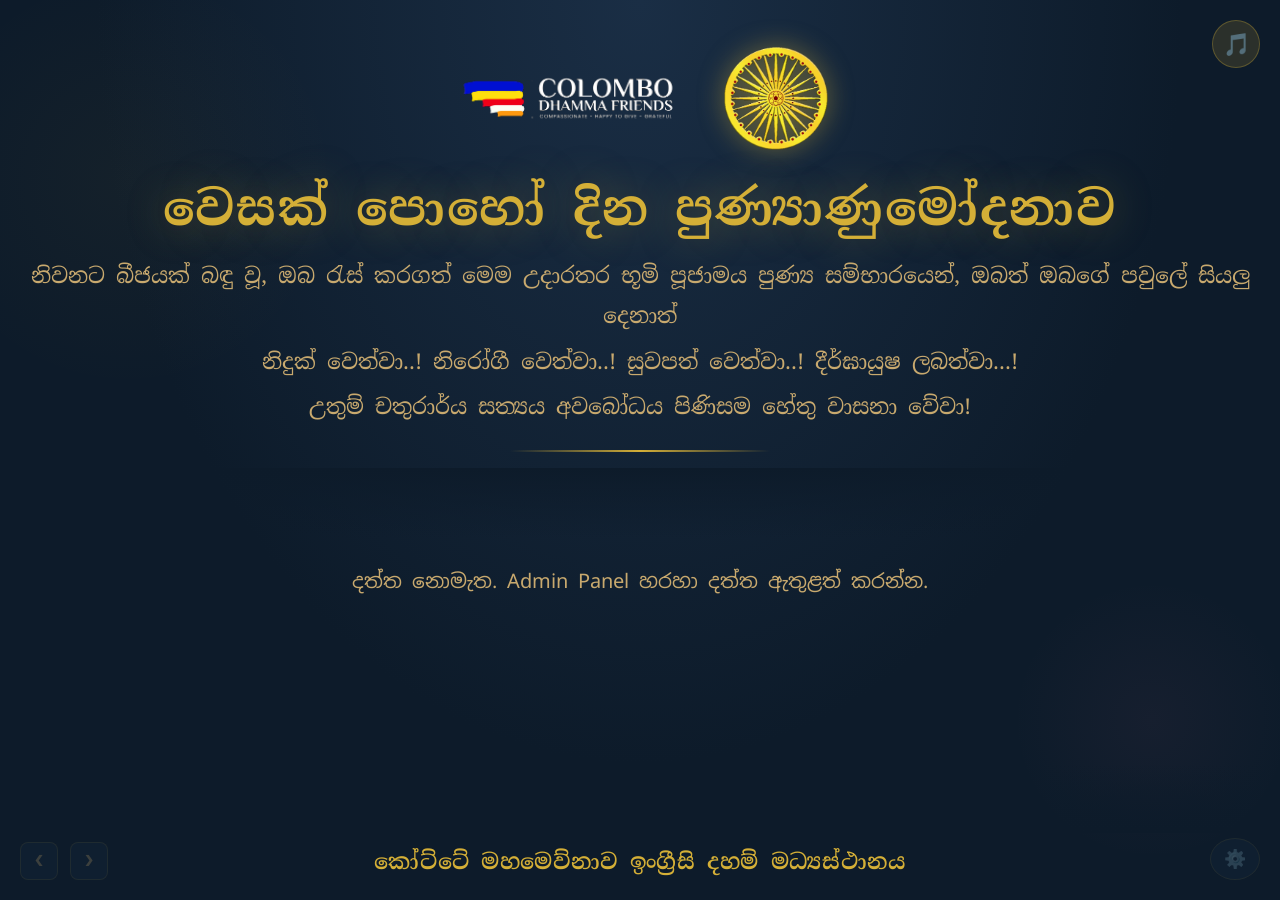
==== index.html @ 20fd8d42 "Section Header Decoration section in the admin panel with two working toggles" ====
<!DOCTYPE html>
<html lang="si">
<head>
<meta charset="UTF-8">
<meta http-equiv="Cache-Control" content="no-cache, no-store, must-revalidate">
<meta http-equiv="Pragma" content="no-cache">
<meta http-equiv="Expires" content="0">
<meta name="viewport" content="width=device-width, initial-scale=1.0">
<title>වෙසක් පොහෝ දින පුණ්‍යාණුමෝදනාව</title>
<link rel="preconnect" href="https://fonts.googleapis.com">
<link href="https://fonts.googleapis.com/css2?family=Noto+Serif+Sinhala:wght@300;400;600;700&family=Noto+Sans+Sinhala:wght@300;400;600&display=swap" rel="stylesheet">
<link rel="stylesheet" href="css/styles.css">
</head>
<body>

<!-- ======= DISPLAY VIEW ======= -->
<div id="display-view">
  <div class="music-indicator" id="musicBtn" onclick="toggleMusic()" title="Toggle music">🎵</div>
  <button class="admin-btn" onclick="showAdmin()" title="Admin Panel">⚙️</button>
  <button class="nav-btn nav-prev" onclick="prevSlide()" title="Previous Slide">❮</button>
  <button class="nav-btn nav-next" onclick="nextSlide()" title="Next Slide">❯</button>

  <div class="display-header">
    <div class="logo-row">
      <img src="[data-uri]"   alt="Colombo Dhamma Friends" class="org-logo">
      <img src="[data-uri]" alt="Dhamma Chakka"          class="chakka-img">
    </div>
    <h1 id="display-title">වෙසක් පොහෝ දින පුණ්‍යාණුමෝදනාව</h1>
    <div id="subtitle-wrap" style="overflow:hidden;transition:max-height .8s ease,opacity .8s ease,margin-bottom .8s ease;max-height:200px;opacity:1;margin-bottom:0;">
      <div class="subtitle" id="sub1">නිවනට බීජයක් බඳු වූ, ඔබ රැස් කරගත් මෙම උදාරතර භූමි පූජාමය පුණ්‍ය සම්භාරයෙන්, ඔබත් ඔබගේ පවුලේ සියලු දෙනාත්</div>
      <div class="subtitle" id="sub2">නිදුක් වෙත්වා..! නිරෝගී වෙත්වා..! සුවපත් වෙත්වා..! දීර්ඝායුෂ ලබත්වා...!</div>
      <div class="subtitle" id="sub3">උතුම් චතුරාර්ය සත්‍යය අවබෝධය පිණිසම හේතු වාසනා වේවා!</div>
    </div>
    <div class="gold-divider"></div>
  </div>

  <div class="scroller-window">
    <div id="scroll-track"></div>
  </div>

  <div class="display-footer" id="display-footer">
    කෝට්ටේ මහමෙව්නාව ඉංග්‍රීසි දහම් මධ්‍යස්ථානය
  </div>
</div>

<!-- ======= ADMIN VIEW ======= -->
<div id="admin-view">
  <div class="admin-header">
    <h1>⚙️ Admin Panel — Merit Scroller</h1>
    <button class="btn-back" onclick="showDisplay()">← Back to Display</button>
  </div>

  <div class="tab-nav">
    <button class="tab-btn active" onclick="switchTab('tab-data',this)">Data &amp; Sections</button>
    <button class="tab-btn" onclick="switchTab('tab-sheets',this)">Google Sheets</button>
    <button class="tab-btn" onclick="switchTab('tab-visibility',this)">Section Visibility</button>
    <button class="tab-btn" onclick="switchTab('tab-settings',this)">Text-to-Speech (TTS)</button>
    <button class="tab-btn" onclick="switchTab('tab-titlesubtitle',this)">Title &amp; Sub Titles</button>
    <button class="tab-btn" onclick="switchTab('tab-slidemanager',this)">Slide Manager</button>
    <button class="tab-btn" onclick="switchTab('tab-music',this)">Music</button>
    <button class="tab-btn" onclick="switchTab('tab-fonts',this)">Fonts</button>
    <button class="tab-btn" onclick="switchTab('tab-importexport',this)">Import &amp; Export</button>
  </div>

  <!-- TAB: DATA -->
  <div id="tab-data" class="tab-pane active">
    <div class="tab-action-buttons">
      <button class="btn-secondary" onclick="adminSave()">💾 Save</button>
      <button class="btn-primary" onclick="adminSaveAndDisplay()">💾 Save &amp; Display</button>
    </div>
    <!-- Add new section -->
    <div class="add-section-form">
      <h4>➕ Add New Section</h4>
      <div class="add-section-row">
        <input type="text" id="newSectionTitle" placeholder="Section title in Sinhala or English…" style="margin-bottom:0;">
        <button class="btn-add-section" onclick="addNewSection()">Add Section</button>
      </div>
    </div>
    <div id="section-editors"></div>
  </div>

  <!-- TAB: SHEETS -->
  <div id="tab-sheets" class="tab-pane">
    <div class="tab-action-buttons">
      <button class="btn-secondary" onclick="adminSave()">💾 Save</button>
      <button class="btn-primary" onclick="adminSaveAndDisplay()">💾 Save &amp; Display</button>
    </div>
    <div class="admin-grid">
      <div class="admin-card">
        <h3>📊 Google Sheets Import</h3>
        <label class="field-label">Published Sheet CSV URL</label>
        <input type="text" id="sheetUrl" value="https://docs.google.com/spreadsheets/d/e/2PACX-1vQFJxIKHL6B_9hcA8D5nE6a_TWhl0DPExbl1ODoLW4NuJjErNNm8MbwGvEHIOpytWzQTX6wGe0HQGFL/pub?gid=737508498&single=true&output=csv">
        <p class="hint">File → Share → Publish to web → CSV format. Sheet columns: Section title, Name, Merit text</p>
        <button class="btn-primary" onclick="importFromSheet()">⬇️ Import from Sheet</button>
        <button class="btn-secondary" onclick="loadSampleData()">Load Sample Data</button>
        <div id="sheet-status"></div>
      </div>
      <div class="admin-card">
        <h3>📋 Column Mapping</h3>
        <label class="field-label">Section Column (0=A, 1=B …)</label>
        <input type="number" id="colSection" value="0" min="0" max="20">
        <label class="field-label">Name Column</label>
        <input type="number" id="colName" value="1" min="0" max="20">
        <label class="field-label">Merit Text Column</label>
        <input type="number" id="colMerit" value="2" min="0" max="20">
        <label class="field-label">Skip Header Rows</label>
        <input type="number" id="skipRows" value="1" min="0" max="5">
      </div>
    </div>
  </div>

  <!-- TAB: SECTION VISIBILITY -->
  <div id="tab-visibility" class="tab-pane">
    <div class="tab-action-buttons">
      <button class="btn-secondary" onclick="adminSave()">💾 Save</button>
      <button class="btn-primary" onclick="adminSaveAndDisplay()">💾 Save &amp; Display</button>
    </div>
    <div style="display:grid;grid-template-columns:1fr 1fr;gap:20px;max-width:900px;">
      <div class="admin-card" style="grid-column:1/-1;">
        <h3>🎨 Section Header Decoration</h3>
        <div class="section-toggle-row" style="border:none;padding:0;">
          <span class="toggle-label">Show CDF Logo</span>
          <label class="toggle-switch">
            <input type="checkbox" id="showLogo" checked onchange="toggleLogo()">
            <span class="toggle-slider"></span>
          </label>
        </div>
        <p style="font-size:11px;color:var(--text-muted);margin-top:8px;font-family:'Noto Sans Sinhala',sans-serif;opacity:.7;">
          Toggle to show or hide the CDF logo in the display header.
        </p>
        <div class="section-toggle-row" style="border:none;padding:0;margin-top:16px;">
          <span class="toggle-label">Show Chakra (Dharma Wheel)</span>
          <label class="toggle-switch">
            <input type="checkbox" id="showSectionDharmaWheel" checked onchange="toggleSectionDharmaWheel()">
            <span class="toggle-slider"></span>
          </label>
        </div>
        <p style="font-size:11px;color:var(--text-muted);margin-top:8px;font-family:'Noto Sans Sinhala',sans-serif;opacity:.7;">
          The dharma wheel symbol appears in the right side of section headers. Turn off to hide.
        </p>
      </div>
      <div class="admin-card" style="grid-column:1/-1;">
        <h3>↔️ Content Area Padding</h3>
        <p style="font-size:12px;color:var(--text-muted);margin-bottom:14px;font-family:'Noto Sans Sinhala',sans-serif;">
          Adjust left and right padding to control the display area width.
        </p>
        <label class="field-label">Horizontal Padding</label>
        <input type="range" id="contentPaddingX" min="0.5" max="2" value="1" step="0.1" oninput="updateContentPadding()">
        <div class="speed-display"><span>50%</span><span id="contentPaddingXVal" style="color:var(--gold);">100%</span><span>200%</span></div>
        <p class="hint" style="margin-top:8px;">Decrease to show more content, increase to add margins.</p>
      </div>
      <div class="admin-card" style="grid-column:1/-1;">
        <h3>🔀 Section Visibility &amp; Icon</h3>
        <p style="font-size:12px;color:var(--text-muted);margin-bottom:12px;font-family:'Noto Sans Sinhala',sans-serif;">
          Toggle sections on/off. The icon column shows/hides the decorative icon on each section header.
        </p>
        <div style="display:grid;grid-template-columns:1fr auto auto;gap:0;margin-bottom:8px;padding:0 4px;">
          <span style="font-size:11px;color:var(--text-muted);font-family:sans-serif;">Section</span>
          <span style="font-size:11px;color:var(--text-muted);font-family:sans-serif;text-align:center;padding:0 12px;">Visible</span>
          <span style="font-size:11px;color:var(--text-muted);font-family:sans-serif;text-align:center;padding:0 8px;">Icon</span>
        </div>
        <div id="section-toggles"></div>
        <p style="font-size:11px;color:var(--text-muted);margin:16px 0 8px;font-family:sans-serif;border-top:1px solid rgba(212,175,55,.1);padding-top:12px;">🖼️ Section Background Images</p>
        <div id="section-bg-images"></div>
      </div>
    </div>
  </div>

  <!-- TAB: SETTINGS -->
  <div id="tab-settings" class="tab-pane">
    <div class="tab-action-buttons">
      <button class="btn-secondary" onclick="adminSave()">💾 Save</button>
      <button class="btn-primary" onclick="adminSaveAndDisplay()">💾 Save &amp; Display</button>
    </div>
    <div class="admin-grid">
      <div class="admin-card" style="grid-column:1/-1;">
        <h3>🗣️ Text-to-Speech (TTS)</h3>
        <p style="font-size:12px;color:var(--text-muted);margin-bottom:14px;font-family:'Noto Sans Sinhala',sans-serif;">
          Uses your browser's built-in speech engine — free, no internet needed. Best on Chrome or Edge. Sinhala voice availability depends on your OS/browser.
        </p>
        <div class="admin-grid" style="gap:14px;">
          <!-- Left column -->
          <div>
            <div class="section-toggle-row" style="border:none;padding:0;margin-bottom:12px;">
              <span class="toggle-label" style="font-size:14px;font-weight:600;color:var(--gold);">Enable TTS</span>
              <label class="toggle-switch"><input type="checkbox" id="ttsEnabled"><span class="toggle-slider"></span></label>
            </div>
            <div class="section-toggle-row" style="border:none;padding:0;margin-bottom:14px;">
              <span class="toggle-label">Also read merit sharing text</span>
              <label class="toggle-switch"><input type="checkbox" id="ttsReadMerit" checked><span class="toggle-slider"></span></label>
            </div>
            <label class="field-label">Gender preference (when no voice selected)</label>
            <select id="ttsGender" style="margin-bottom:14px;">
              <option value="female">Female</option>
              <option value="male">Male</option>
            </select>
            <label class="field-label">Voice</label>
            <select id="ttsVoiceSelect" onchange="updateTtsVoice()" style="margin-bottom:6px;">
              <option value="">-- Loading voices... --</option>
            </select>
            <p class="hint">If no Sinhala voice appears, install a Sinhala TTS voice in your OS or use Chrome with Sinhala language pack.</p>
          </div>
          <!-- Right column -->
          <div>
            <label class="field-label">Speech rate</label>
            <input type="range" id="ttsRateSlider" min="0.3" max="2.0" value="0.85" step="0.05" oninput="updateTtsRate()">
            <div class="speed-display"><span>0.3x (slow)</span><span id="ttsRateVal" style="color:var(--gold);">0.85x</span><span>2.0x (fast)</span></div>
            <label class="field-label">Pitch</label>
            <input type="range" id="ttsPitchSlider" min="0.5" max="2.0" value="1.0" step="0.1" oninput="updateTtsPitch()">
            <div class="speed-display"><span>Low (0.5)</span><span id="ttsPitchVal" style="color:var(--gold);">1.0</span><span>High (2.0)</span></div>
            <label class="field-label">TTS Volume</label>
            <input type="range" id="ttsVolumeSlider" min="0" max="100" value="100" oninput="updateTtsVolume()">
            <div class="speed-display"><span>0%</span><span id="ttsVolumeVal" style="color:var(--gold);">100%</span><span>100%</span></div>
            <label class="field-label">Test / Preview</label>
            <textarea id="ttsPreviewText" rows="2" placeholder="Type Sinhala text here to test the voice…">සාදු! සාදු! සාදු!</textarea>
            <div style="display:flex;gap:8px;">
              <button class="btn-primary" onclick="ttsPreview()" style="flex:1;">▶ Preview Voice</button>
              <button class="btn-secondary" onclick="ttsStop()" style="flex:1;margin-top:0;">⏹ Stop</button>
            </div>
          </div>
        </div>
      </div>
    </div>
  </div>

  <!-- TAB: TITLE & SUB TITLES -->
  <div id="tab-titlesubtitle" class="tab-pane">
    <div class="tab-action-buttons">
      <button class="btn-secondary" onclick="adminSave()">💾 Save</button>
      <button class="btn-primary" onclick="adminSaveAndDisplay()">💾 Save &amp; Display</button>
    </div>
    <div class="admin-grid">
      <div class="admin-card" style="grid-column:1/-1;">
        <h3>🖥️ Display Text</h3>
        <div class="admin-grid" style="gap:14px;">
          <div>
            <label class="field-label">Event Title</label>
            <input type="text" id="eventTitle" value="වෙසක් පොහෝ දින පුණ්‍යාණුමෝදනාව">
            <label class="field-label">Subtitle Line 1</label>
            <textarea id="subLine1" rows="2">නිවනට බීජයක් බඳු වූ, ඔබ රැස් කරගත් මෙම උදාරතර භූමි පූජාමය පුණ්‍ය සම්භාරයෙන්, ඔබත් ඔබගේ පවුලේ සියලු දෙනාත්</textarea>
          </div>
          <div>
            <label class="field-label">Subtitle Line 2</label>
            <textarea id="subLine2" rows="2">නිදුක් වෙත්වා..! නිරෝගී වෙත්වා..! සුවපත් වෙත්වා..! දීර්ඝායුෂ ලබත්වා...!</textarea>
            <label class="field-label">Subtitle Line 3</label>
            <textarea id="subLine3" rows="2">උතුම් චතුරාර්ය සත්‍යය අවබෝධය පිණිසම හේතු වාසනා වේවා!</textarea>
            <label class="field-label">Footer Text</label>
            <input type="text" id="footerText" value="කෝට්ටේ මහමෙව්නාව ඉංග්‍රීසි දහම් මධ්‍යස්ථානය">
          </div>
        </div>
      </div>

      <div class="admin-card">
        <h3>🎨 Font Colors</h3>
        <div class="color-picker-row">
          <label>Title font color</label>
          <input type="color" id="colorTitle" value="#D4AF37" title="Title color">
        </div>
        <div class="color-picker-row">
          <label>Subtitle font color</label>
          <input type="color" id="colorSubtitle" value="#C8A96E" title="Subtitle color">
        </div>
        <div class="color-picker-row">
          <label>Section title font color</label>
          <input type="color" id="colorSectionTitle" value="#F0D060" title="Section title color">
        </div>
        <div class="color-picker-row">
          <label>Merit sharing font color</label>
          <input type="color" id="colorMerit" value="#C8A96E" title="Merit text color">
        </div>
        <p class="hint">Changes apply when you Save.</p>
      </div>

      <div class="admin-card">
        <h3>👁️ Title Visibility</h3>
        <p style="font-size:12px;color:var(--text-muted);margin-bottom:14px;font-family:'Noto Sans Sinhala',sans-serif;">
          Hide the title and subtitle after a certain number of slides to reduce distraction.
        </p>
        <label class="field-label">Hide title & subtitle after slide #</label>
        <input type="range" id="hideSubtitleAfter" min="0" max="20" value="1" step="1" oninput="updateHideSubtitle()">
        <div class="speed-display">
          <span>Never (0)</span>
          <span id="hideSubtitleVal" style="color:var(--gold);">After slide 1</span>
          <span>Slide 20</span>
        </div>
      </div>
    </div>
  </div>

  <!-- TAB: SLIDE MANAGER -->
  <div id="tab-slidemanager" class="tab-pane">
    <div class="tab-action-buttons">
      <button class="btn-secondary" onclick="adminSave()">💾 Save</button>
      <button class="btn-primary" onclick="adminSaveAndDisplay()">💾 Save &amp; Display</button>
    </div>
    <div style="display:grid;grid-template-columns:1fr 2fr;gap:24px;">
      <div>
        <div class="admin-card">
          <h3>📋 Names Per Slide <span style="font-size:11px;font-weight:400;color:var(--text-muted);margin-left:8px;">(per section)</span></h3>
          <p style="font-size:12px;color:var(--text-muted);margin-bottom:14px;font-family:'Noto Sans Sinhala',sans-serif;">
            Set how many names to show per slide for each section.
            When the list exceeds this number, it continues on the next slide with the section title.
            Set to <strong style="color:var(--gold);">0</strong> to use the global "Lines per slide" setting.
          </p>
          <div id="section-row-limits"></div>
          <button class="btn-primary" onclick="saveRowLimitsAndApply()" style="max-width:200px;margin-top:12px;">💾 Save Limits</button>
        </div>
      </div>
      <div>
        <div class="sm-toolbar">
          <div class="section-toggle-row" style="border:none;padding:0;margin-right:16px;">
            <span class="toggle-label" style="font-size:14px;font-weight:600;color:var(--gold);margin-right:10px;">Enable Slide Manager</span>
            <label class="toggle-switch"><input type="checkbox" id="slideManagerEnabled" onchange="smToggleEnabled()"><span class="toggle-slider"></span></label>
          </div>
          <button class="btn-export" onclick="smAddSlide()">+ Add Slide</button>
          <button class="btn-secondary" style="margin-top:0;width:auto;padding:9px 16px;" onclick="smReset()">↺ Reset to Auto</button>
          <button class="btn-primary" style="width:auto;margin-top:0;padding:10px 20px;" onclick="smSaveAndApply()">💾 Save Slides</button>
        </div>
        <div class="admin-card" style="margin:16px 0;padding:16px;background:rgba(42,42,42,.5);border:1px solid rgba(212,175,55,.15);border-radius:8px;">
          <h3 style="margin:0 0 14px 0;font-size:16px;color:var(--gold);">⏱️ Scroll Timing</h3>
          <label class="field-label">Seconds per slide</label>
          <input type="range" id="speedSlider" min="3" max="60" value="10" oninput="updateSpeed()">
          <div class="speed-display"><span>3s</span><span id="speedVal" style="color:var(--gold);">10s per slide</span><span>60s</span></div>
          <label class="field-label">Lines per slide (section title + entries)</label>
          <input type="range" id="linesPerSlide" min="5" max="40" value="15" step="1" oninput="updateLinesPerSlide()">
          <div class="speed-display"><span>5</span><span id="linesPerSlideVal" style="color:var(--gold);">15 lines</span><span>40</span></div>
          <p class="hint" style="margin-top:-6px;">Each name = 1 line. Name + merit = 2 lines. Section title = 1 line. Name-only two-col = 0.5 per name.</p>
          <label class="field-label">Sections per slide (max sections to group)</label>
          <input type="range" id="sectionsPerSlide" min="1" max="5" value="2" step="1" oninput="updateSectionsPerSlide()">
          <div class="speed-display"><span>1</span><span id="sectionsPerSlideVal" style="color:var(--gold);">2 per slide</span><span>5</span></div>
          <div class="section-toggle-row" style="border:none;padding-top:0;">
            <span class="toggle-label">Auto-loop</span>
            <label class="toggle-switch"><input type="checkbox" id="autoLoop" checked><span class="toggle-slider"></span></label>
          </div>
          <div class="section-toggle-row" style="border:none;padding-top:8px;">
            <span class="toggle-label">Auto-split large sections across slides</span>
            <label class="toggle-switch"><input type="checkbox" id="autoSplitSections" checked><span class="toggle-slider"></span></label>
          </div>
          <p class="hint" style="margin-top:-4px;">When ON, a section with too many entries is automatically spread across multiple slides so no scrolling is needed. Each slide respects the "Lines per slide" limit above.</p>
          <label class="field-label" style="margin-top:4px;">Hide subtitles after slide #</label>
          <input type="range" id="hideSubtitleAfter" min="0" max="20" value="3" step="1" oninput="updateHideSubtitle()">
          <div class="speed-display">
            <span>Never (0)</span>
            <span id="hideSubtitleVal" style="color:var(--gold);">After slide 3</span>
            <span>Slide 20</span>
          </div>
          <p class="hint" style="margin-top:-6px;">0 = always show. Subtitles fade out after the Nth slide and return on loop.</p>
        </div>
        <p id="sm-auto-note" style="font-size:12px;color:var(--text-muted);margin-bottom:16px;font-family:'Noto Sans Sinhala',sans-serif;padding:10px 14px;background:rgba(212,175,55,.06);border-radius:6px;border:1px solid rgba(212,175,55,.15);">
          ℹ️ <strong>Slide Manager is OFF</strong> — slides are built automatically using the Lines Per Slide setting. Enable it above to manually control which sections appear on each slide.
        </p>
        <div id="sm-slides-container"></div>
        <div class="sm-unassigned" id="sm-unassigned-wrap" style="display:none;">
          <h4>📋 Unassigned sections (click to add to last slide)</h4>
          <div id="sm-unassigned-chips"></div>
        </div>
      </div>
    </div>
  </div>

  <!-- TAB: MUSIC -->
  <div id="tab-music" class="tab-pane">
    <div class="tab-action-buttons">
      <button class="btn-secondary" onclick="adminSave()">💾 Save</button>
      <button class="btn-primary" onclick="adminSaveAndDisplay()">💾 Save &amp; Display</button>
    </div>
    <div class="admin-grid">
      <div class="admin-card" style="grid-column:1/-1;">
        <h3>🎵 Music Settings</h3>
        <label class="field-label">Music URL</label>
        <div class="music-row">
          <input type="text" id="musicUrl" placeholder="https://..." value="https://raw.githubusercontent.com/codejamtc/merit-sharing/add-split-function-to-the-other-section/assets/sound/scott-buckley-reverie(chosic.com).mp3">
          <button onclick="previewMusic()">▶</button>
        </div>
        <p class="hint" style="margin-top:-8px;">Suggested: Buddhist meditation music from YouTube/SoundCloud embed or direct MP3 link.</p>
        <label class="field-label">Or upload audio file:</label>
        <input type="file" id="musicFile" accept="audio/*" onchange="loadMusicFile()" style="background:transparent;border:none;padding:0;margin-bottom:4px;font-size:13px;color:var(--text-muted);">
        <div id="music-file-status" style="font-size:11px;color:#8dcc55;font-family:'Noto Sans Sinhala',sans-serif;margin-bottom:10px;min-height:16px;"></div>
        <div class="section-toggle-row" style="border:none;padding:0;">
          <span class="toggle-label">Auto-play on start</span>
          <label class="toggle-switch"><input type="checkbox" id="autoPlayMusic" checked><span class="toggle-slider"></span></label>
        </div>
        <div class="section-toggle-row" style="border:none;padding-top:8px;">
          <span class="toggle-label">Loop music</span>
          <label class="toggle-switch"><input type="checkbox" id="loopMusic" checked><span class="toggle-slider"></span></label>
        </div>
        <label class="field-label" style="margin-top:10px;">Volume</label>
        <input type="range" id="volumeSlider" min="0" max="100" value="60" oninput="updateVolume()">
        <div class="speed-display"><span>0%</span><span id="volVal" style="color:var(--gold);">60%</span><span>100%</span></div>
      </div>
    </div>
  </div>

  <!-- TAB: FONTS -->
  <div id="tab-fonts" class="tab-pane">
    <div class="tab-action-buttons">
      <button class="btn-secondary" onclick="adminSave()">💾 Save</button>
      <button class="btn-primary" onclick="adminSaveAndDisplay()">💾 Save &amp; Display</button>
    </div>
    <div class="admin-grid">
      <div class="admin-card" style="grid-column:1/-1;">
        <h3>🔤 Font Size Controls</h3>
        <p style="font-size:12px;color:var(--text-muted);margin-bottom:16px;font-family:'Noto Sans Sinhala',sans-serif;">
          Adjust font sizes for different elements. The display will scale proportionally. Values range from 0.5 (50%) to 2.0 (200%).
        </p>
        <label class="field-label">Title (Event Title)</label>
        <input type="range" id="fontScaleTitle" min="0.5" max="2" value="1" step="0.1" oninput="updateFontScale()">
        <div class="speed-display"><span>50%</span><span id="fontScaleTitleVal" style="color:var(--gold);">100%</span><span>200%</span></div>

        <label class="field-label" style="margin-top:14px;">Sub Titles</label>
        <input type="range" id="fontScaleSubtitle" min="0.5" max="2" value="1" step="0.1" oninput="updateFontScale()">
        <div class="speed-display"><span>50%</span><span id="fontScaleSubtitleVal" style="color:var(--gold);">100%</span><span>200%</span></div>

        <label class="field-label" style="margin-top:14px;">Section Titles</label>
        <input type="range" id="fontScaleSection" min="0.5" max="2" value="1" step="0.1" oninput="updateFontScale()">
        <div class="speed-display"><span>50%</span><span id="fontScaleSectionVal" style="color:var(--gold);">100%</span><span>200%</span></div>

        <label class="field-label" style="margin-top:14px;">Names</label>
        <input type="range" id="fontScaleName" min="0.5" max="2" value="1" step="0.1" oninput="updateFontScale()">
        <div class="speed-display"><span>50%</span><span id="fontScaleNameVal" style="color:var(--gold);">100%</span><span>200%</span></div>

        <label class="field-label" style="margin-top:14px;">Merit Sharing Text</label>
        <input type="range" id="fontScaleMerit" min="0.5" max="2" value="1" step="0.1" oninput="updateFontScale()">
        <div class="speed-display"><span>50%</span><span id="fontScaleMeritVal" style="color:var(--gold);">100%</span><span>200%</span></div>

        <button class="btn-secondary" onclick="resetFontScales()" style="margin-top:20px;">↺ Reset to Default</button>
      </div>
    </div>
  </div>

  <!-- TAB: IMPORT & EXPORT -->
  <div id="tab-importexport" class="tab-pane">
    <div class="tab-action-buttons">
      <button class="btn-secondary" onclick="adminSave()">💾 Save</button>
      <button class="btn-primary" onclick="adminSaveAndDisplay()">💾 Save &amp; Display</button>
    </div>
    <div class="admin-grid">
      <div class="admin-card">
        <h3>📥 Import Data &amp; Configuration</h3>
        <p style="font-size:12px;color:var(--text-muted);margin-bottom:16px;font-family:'Noto Sans Sinhala',sans-serif;">
          Import section data (names, merits) and all configuration settings from a CSV file.
          This will replace all current data and settings.
        </p>
        <label class="btn-import-label" style="display:inline-flex;align-items:center;gap:8px;padding:12px 20px;background:rgba(212,175,55,.1);border:1px solid rgba(212,175,55,.3);border-radius:8px;cursor:pointer;transition:all .2s;">
          📂 Import CSV File
          <input type="file" id="importCsvFile" accept=".csv,.txt" onchange="importCSV(event)" style="display:none;">
        </label>
        <span id="csv-status" style="font-size:12px;color:var(--text-muted);margin-left:12px;font-family:'Noto Sans Sinhala',sans-serif;"></span>
      </div>
      <div class="admin-card">
        <h3>📤 Export Data &amp; Configuration</h3>
        <p style="font-size:12px;color:var(--text-muted);margin-bottom:16px;font-family:'Noto Sans Sinhala',sans-serif;">
          Export all section data (names, merits) and configuration settings to a CSV file.
          The file can be used as backup or to restore the app state.
        </p>
        <button class="btn-export" onclick="exportCSV()">⬇️ Export All (Data + Config)</button>
      </div>
      <div class="admin-card">
        <h3>💾 Storage Info</h3>
        <p style="font-size:12px;color:var(--text-muted);margin-bottom:12px;font-family:'Noto Sans Sinhala',sans-serif;">
          All settings and data are automatically saved to browser localStorage.
          You can also manually save changes using the buttons at the bottom of each tab.
        </p>
        <button class="btn-secondary" onclick="clearStorage()" style="background:rgba(200,80,80,.1);border-color:rgba(200,80,80,.3);color:#cc6666;">🗑️ Clear All Data</button>
      </div>
    </div>
  </div>

</div>

<audio id="bgMusic" loop></audio>

<script src="js/functions.js"></script>
</body>
</html>
---- css/styles.css ----
:root{
  --gold:#D4AF37;--gold-light:#F0D060;--gold-dark:#A08020;
  --deep:#0d1b2a;--cream:#FFF8E7;--text-main:#FFF8E7;--text-muted:#C8A96E;
  --color-title:#D4AF37;
  --color-subtitle:#C8A96E;
  --color-section-title:#F0D060;
  --color-merit:#C8A96E;
  --font-scale-title:1;
  --font-scale-subtitle:1;
  --font-scale-section:1;
  --font-scale-name:1;
  --font-scale-merit:1;
  --content-padding-x:1;
}
*{box-sizing:border-box;margin:0;padding:0;}
body{font-family:'Noto Serif Sinhala',serif;background:var(--deep);color:var(--text-main);min-height:100vh;overflow-x:hidden;}

/* ===== DISPLAY ===== */
#display-view{display:flex;flex-direction:column;align-items:center;min-height:100vh;
  background:radial-gradient(ellipse at top,#1a2e45 0%,#0d1b2a 60%);position:relative;overflow:hidden;}
#display-view::before{content:'';position:absolute;inset:0;pointer-events:none;
  background-image:radial-gradient(ellipse 300px 300px at 10% 20%,rgba(212,175,55,.04) 0%,transparent 70%),
  radial-gradient(ellipse 200px 200px at 90% 80%,rgba(194,103,138,.05) 0%,transparent 70%);}

.display-header{text-align:center;padding:44px 24px 16px;position:relative;z-index:2;width:100%;max-width:1400px;}

.logo-row{display:flex;align-items:center;justify-content:center;gap:32px;margin-bottom:24px;}
.logo-hidden{display:none;}
.org-logo{width:min(240px,34vw);height:auto;display:block;}
.chakka-img{width:min(110px,15vw);height:auto;display:block;
  animation:spinWheel 14s linear infinite;
  filter:drop-shadow(0 0 12px rgba(212,175,55,.55));}
@keyframes spinWheel{to{transform:rotate(360deg);}}

.display-header h1{font-size:calc(clamp(26px,3.8vw,54px) * var(--font-scale-title));font-weight:700;color:var(--color-title);
  letter-spacing:.04em;text-shadow:0 0 40px rgba(212,175,55,.35);line-height:1.3;margin-bottom:16px;}
.subtitle{font-size:calc(clamp(14px,1.7vw,25px) * var(--font-scale-subtitle));color:var(--color-subtitle);
  font-family:'Noto Serif Sinhala',serif;font-weight:400;line-height:1.85;margin-bottom:5px;}
.gold-divider{width:260px;height:2px;background:linear-gradient(90deg,transparent,var(--gold),transparent);
  margin:18px auto 0;border-radius:1px;}

.scroller-window{width:100%;max-width:1400px;flex:1;position:relative;overflow:hidden;padding:0 calc(32px * var(--content-padding-x));margin:0 auto;}
.scroller-window::before,.scroller-window::after{content:'';position:absolute;left:0;right:0;height:70px;z-index:3;pointer-events:none;}
.scroller-window::before{top:0;background:linear-gradient(to bottom,var(--deep) 0%,transparent 100%);}
.scroller-window::after{bottom:0;background:linear-gradient(to top,var(--deep) 0%,transparent 100%);}
#scroll-track{position:relative;padding:20px 0;}

.slide-group{display:none;opacity:0;transform:translateY(28px);
  transition:opacity .85s ease,transform .85s ease;flex-direction:column;gap:22px;}
.slide-group.active{display:flex;}
.slide-group.visible{opacity:1;transform:translateY(0);}
.slide-group.leaving{opacity:0;transform:translateY(-28px);transition:opacity .6s ease,transform .6s ease;}
.section-block{width:100%;}

.section-title-bar{background:linear-gradient(135deg,rgba(212,175,55,.18),rgba(212,175,55,.06));
  border:1px solid rgba(212,175,55,.4);border-radius:10px;padding:calc(16px * var(--font-scale-section)) calc(28px * var(--font-scale-section));margin-bottom:calc(16px * var(--font-scale-section));
  text-align:center;position:relative;overflow:hidden;}
.section-title-bar::before{content:'';position:absolute;left:0;top:0;bottom:0;width:5px;
  background:var(--gold);border-radius:5px 0 0 5px;}
.section-title-bar::after{
  content:'';position:absolute;right:-30px;top:50%;transform:translateY(-50%);
  width:160px;height:160px;
  background-image:url("data:image/svg+xml,%3Csvg%20xmlns%3D%27http%3A//www.w3.org/2000/svg%27%20viewBox%3D%270%200%20200%20200%27%20width%3D%27200%27%20height%3D%27200%27%3E%0A%20%20%3Cg%20fill%3D%27none%27%20stroke%3D%27%2523D4AF37%27%20stroke-width%3D%270.8%27%20opacity%3D%270.6%27%3E%0A%20%20%20%20%3Ccircle%20cx%3D%27100%27%20cy%3D%27100%27%20r%3D%2790%27%20stroke-dasharray%3D%274%206%27/%3E%0A%20%20%20%20%3Ccircle%20cx%3D%27100%27%20cy%3D%27100%27%20r%3D%2765%27/%3E%0A%20%20%20%20%3Ccircle%20cx%3D%27100%27%20cy%3D%27100%27%20r%3D%2738%27/%3E%0A%20%20%20%20%3Ccircle%20cx%3D%27100%27%20cy%3D%27100%27%20r%3D%2716%27/%3E%0A%20%20%20%20%3Cline%20x1%3D%27100%27%20y1%3D%2710%27%20x2%3D%27100%27%20y2%3D%27190%27/%3E%0A%20%20%20%20%3Cline%20x1%3D%2710%27%20y1%3D%27100%27%20x2%3D%27190%27%20y2%3D%27100%27/%3E%0A%20%20%20%20%3Cline%20x1%3D%2727%27%20y1%3D%2727%27%20x2%3D%27173%27%20y2%3D%27173%27/%3E%0A%20%20%20%20%3Cline%20x1%3D%27173%27%20y1%3D%2727%27%20x2%3D%2727%27%20y2%3D%27173%27/%3E%0A%20%20%20%20%3Cline%20x1%3D%2710%27%20y1%3D%2762%27%20x2%3D%27190%27%20y2%3D%27138%27/%3E%0A%20%20%20%20%3Cline%20x1%3D%2710%27%20y1%3D%27138%27%20x2%3D%27190%27%20y2%3D%2762%27/%3E%0A%20%20%20%20%3Cline%20x1%3D%2762%27%20y1%3D%2710%27%20x2%3D%27138%27%20y2%3D%27190%27/%3E%0A%20%20%20%20%3Cline%20x1%3D%27138%27%20y1%3D%2710%27%20x2%3D%2762%27%20y2%3D%27190%27/%3E%0A%20%20%20%20%3Cellipse%20cx%3D%27100%27%20cy%3D%27100%27%20rx%3D%2755%27%20ry%3D%2722%27%20transform%3D%27rotate%280%20100%20100%29%27/%3E%0A%20%20%20%20%3Cellipse%20cx%3D%27100%27%20cy%3D%27100%27%20rx%3D%2755%27%20ry%3D%2722%27%20transform%3D%27rotate%2845%20100%20100%29%27/%3E%0A%20%20%20%20%3Cellipse%20cx%3D%27100%27%20cy%3D%27100%27%20rx%3D%2755%27%20ry%3D%2722%27%20transform%3D%27rotate%2890%20100%20100%29%27/%3E%0A%20%20%20%20%3Cellipse%20cx%3D%27100%27%20cy%3D%27100%27%20rx%3D%2755%27%20ry%3D%2722%27%20transform%3D%27rotate%28135%20100%20100%29%27/%3E%0A%20%20%3C/g%3E%0A%3C/svg%3E");
  background-size:contain;background-repeat:no-repeat;background-position:center;
  opacity:0.07;pointer-events:none;transition:opacity .3s;}
.section-bg-off .section-title-bar::after{opacity:0 !important;}
.dharma-wheel-off .section-title-bar::after{opacity:0 !important;}
.section-title-bar h2{font-size:calc(clamp(24px,3.2vw,48px) * var(--font-scale-section));color:var(--color-section-title);font-weight:700;line-height:1.35;position:relative;z-index:1;}
.section-container{position:relative;}

.entry-card{background:rgba(255,248,231,.045);border:1px solid rgba(212,175,55,.14);
  border-radius:10px;padding:calc(20px * var(--font-scale-name)) calc(28px * var(--font-scale-name));margin-bottom:calc(14px * var(--font-scale-name));}
.entry-card.no-merit{padding:20px 28px;}
.entry-name{font-size:calc(clamp(22px,3vw,42px) * var(--font-scale-name));font-weight:700;color:var(--cream);margin-bottom:0;line-height:1.3;}
.entry-name.has-merit{margin-bottom:10px;}
.entry-merit{font-size:calc(clamp(17px,2.2vw,32px) * var(--font-scale-merit));color:var(--color-merit);
  font-family:'Noto Serif Sinhala',serif;font-weight:400;line-height:1.75;
  padding-left:16px;border-left:3px solid rgba(212,175,55,.28);}
/* Two-column name list for name-only sections */
.names-two-col{display:grid;grid-template-columns:1fr 1fr;gap:10px 24px;}
.names-two-col .entry-card{margin-bottom:0;}
/* Editable section title in admin */
.section-title-input{width:100%;background:rgba(255,255,255,.07);border:1px solid rgba(212,175,55,.25);
  border-radius:6px;color:var(--gold-light);padding:7px 12px;font-size:14px;
  font-family:'Noto Serif Sinhala',serif;font-weight:600;outline:none;transition:border-color .2s;margin-bottom:0;}
.section-title-input:focus{border-color:var(--gold);}

.display-footer{text-align:center;padding:14px 20px 24px;color:var(--gold);
  font-size:clamp(14px,1.7vw,25px);font-family:'Noto Serif Sinhala',serif;
  font-weight:600;letter-spacing:.03em;position:relative;z-index:2;}

.music-indicator{position:fixed;top:20px;right:20px;width:48px;height:48px;
  background:rgba(212,175,55,.15);border:1px solid rgba(212,175,55,.3);border-radius:50%;
  display:flex;align-items:center;justify-content:center;cursor:pointer;z-index:100;font-size:22px;transition:all .3s;}
.music-indicator:hover{background:rgba(212,175,55,.28);}
.music-indicator.playing{animation:pulse 2s infinite;}
@keyframes pulse{0%,100%{box-shadow:0 0 0 0 rgba(212,175,55,.4);}50%{box-shadow:0 0 0 10px rgba(212,175,55,0);}}

.admin-btn{position:fixed;bottom:20px;right:20px;padding:11px 13px;
  background:rgba(26,46,69,.55);border:1px solid rgba(212,175,55,.18);border-radius:50%;
  color:rgba(200,169,110,.55);font-size:18px;cursor:pointer;z-index:100;
  transition:all .3s;opacity:.45;line-height:1;}
.admin-btn:hover{opacity:1;background:rgba(26,46,69,.92);border-color:rgba(212,175,55,.5);color:var(--gold);}

/* Navigation buttons */
.nav-btn{position:fixed;bottom:20px;padding:10px 14px;
  background:rgba(26,46,69,.55);border:1px solid rgba(212,175,55,.18);border-radius:8px;
  color:rgba(200,169,110,.55);font-size:16px;cursor:pointer;z-index:100;
  transition:all .3s;opacity:.45;line-height:1;}
.nav-btn:hover{opacity:1;background:rgba(26,46,69,.92);border-color:rgba(212,175,55,.5);color:var(--gold);}
.nav-prev{left:20px;}
.nav-next{left:70px;}

/* ===== ADMIN ===== */
#admin-view{display:none;min-height:100vh;background:#0d1b2a;padding:24px;}
.admin-header{display:flex;align-items:center;justify-content:space-between;
  margin-bottom:28px;padding-bottom:16px;border-bottom:1px solid rgba(212,175,55,.2);}
.admin-header h1{font-size:22px;color:var(--gold);font-family:'Noto Sans Sinhala',sans-serif;}
.btn-back{padding:8px 18px;background:transparent;border:1px solid rgba(212,175,55,.35);
  border-radius:6px;color:var(--text-muted);cursor:pointer;font-size:14px;
  font-family:'Noto Sans Sinhala',sans-serif;transition:all .2s;}
.btn-back:hover{border-color:var(--gold);color:var(--gold);}

.admin-grid{display:grid;grid-template-columns:1fr 1fr;gap:20px;}
@media(max-width:760px){.admin-grid{grid-template-columns:1fr;}}

.admin-card{background:rgba(255,255,255,.03);border:1px solid rgba(212,175,55,.15);border-radius:10px;padding:20px;}
.admin-card h3{font-size:15px;color:var(--gold);margin-bottom:16px;font-family:'Noto Sans Sinhala',sans-serif;font-weight:600;}

label.field-label{display:block;font-size:12px;color:var(--text-muted);margin-bottom:5px;font-family:'Noto Sans Sinhala',sans-serif;}
input[type="text"],input[type="number"],input[type="range"],select,textarea{
  width:100%;background:rgba(255,255,255,.06);border:1px solid rgba(212,175,55,.2);
  border-radius:6px;color:var(--text-main);padding:9px 12px;font-size:14px;
  font-family:'Noto Serif Sinhala',serif;margin-bottom:14px;outline:none;transition:border-color .2s;}
input:focus,select:focus,textarea:focus{border-color:var(--gold);}
input[type="range"]{padding:4px 0;cursor:pointer;}
textarea{resize:vertical;min-height:70px;line-height:1.6;}
/* Dropdown option list: force black bg + dark text for readability */
select option{
  background:#1a2535;
  color:#f0d060;
}
select option:checked,
select option:hover{
  background:#2a3a50;
  color:#ffffff;
}
/* Slide Manager + TTS selects: white bg so options are clearly readable */
#ttsVoiceSelect,
#ttsGender,
[id^="sm-sec-select-"]{
  background:#ffffff;
  color:#111111;
}
#ttsVoiceSelect option,
#ttsGender option,
[id^="sm-sec-select-"] option{
  background:#ffffff;
  color:#111111;
}
#ttsVoiceSelect option:checked,
#ttsGender option:checked,
[id^="sm-sec-select-"] option:checked{
  background:#1a4a2a;
  color:#ffffff;
}
/* Slide Manager select inside sm-add-section-row */
.sm-add-section-row select{
  background:#ffffff;
  color:#111111;
}
.sm-add-section-row select option{
  background:#ffffff;
  color:#111111;
}
.sm-add-section-row select option:disabled{
  color:#999999;
}
.sm-add-section-row select option:checked{
  background:#1a4a2a;
  color:#ffffff;
}

.section-toggle-row{display:flex;align-items:center;justify-content:space-between;
  padding:10px 0;border-bottom:1px solid rgba(212,175,55,.07);gap:12px;}
.section-toggle-row:last-child{border-bottom:none;}
.toggle-label{font-size:13px;color:var(--text-main);font-family:'Noto Sans Sinhala',sans-serif;flex:1;line-height:1.4;}
.toggle-switch{position:relative;width:44px;height:24px;flex-shrink:0;}
.toggle-switch input{opacity:0;width:0;height:0;}
.toggle-slider{position:absolute;cursor:pointer;inset:0;background:rgba(255,255,255,.1);
  border-radius:12px;transition:.3s;border:1px solid rgba(255,255,255,.15);}
.toggle-slider::before{content:'';position:absolute;width:18px;height:18px;left:3px;top:2px;
  background:#888;border-radius:50%;transition:.3s;}
.toggle-switch input:checked+.toggle-slider{background:rgba(212,175,55,.3);border-color:var(--gold);}
.toggle-switch input:checked+.toggle-slider::before{transform:translateX(20px);background:var(--gold);}

.btn-primary{background:linear-gradient(135deg,var(--gold-dark),var(--gold));border:none;border-radius:8px;
  color:#0d1b2a;padding:11px 24px;font-size:14px;font-weight:600;cursor:pointer;
  font-family:'Noto Sans Sinhala',sans-serif;transition:opacity .2s;width:100%;margin-top:4px;}
.btn-primary:hover{opacity:.85;}
.btn-secondary{background:transparent;border:1px solid rgba(212,175,55,.35);border-radius:8px;
  color:var(--text-muted);padding:9px 18px;font-size:13px;cursor:pointer;
  font-family:'Noto Sans Sinhala',sans-serif;transition:all .2s;margin-top:8px;width:100%;}
.btn-secondary:hover{border-color:var(--gold);color:var(--gold);}
.tab-action-buttons{display:flex;gap:12px;margin-bottom:20px;padding-bottom:16px;border-bottom:1px solid rgba(212,175,55,.1);}
.tab-action-buttons .btn-secondary,.tab-action-buttons .btn-primary{width:auto;margin-top:0;}

.hint{font-size:11px;color:var(--text-muted);margin-top:-10px;margin-bottom:14px;
  font-family:'Noto Sans Sinhala',sans-serif;opacity:.7;}
.speed-display{display:flex;justify-content:space-between;font-size:12px;color:var(--text-muted);
  margin-top:-10px;margin-bottom:14px;font-family:'Noto Sans Sinhala',sans-serif;}
.status-msg{text-align:center;padding:10px;border-radius:6px;font-size:13px;
  font-family:'Noto Sans Sinhala',sans-serif;margin-top:10px;}
.status-ok{background:rgba(99,189,34,.1);color:#8dcc55;border:1px solid rgba(99,189,34,.2);}
.status-err{background:rgba(226,75,74,.1);color:#f08888;border:1px solid rgba(226,75,74,.2);}

.music-row{display:flex;gap:10px;align-items:center;margin-bottom:14px;}
.music-row input{flex:1;margin-bottom:0;}
.music-row button{padding:9px 14px;background:rgba(212,175,55,.1);border:1px solid rgba(212,175,55,.25);
  border-radius:6px;color:var(--gold);cursor:pointer;font-size:18px;flex-shrink:0;transition:background .2s;}
.music-row button:hover{background:rgba(212,175,55,.2);}

.tab-nav{display:flex;gap:4px;margin-bottom:20px;border-bottom:1px solid rgba(212,175,55,.15);flex-wrap:wrap;}
.tab-btn{padding:8px 15px;background:transparent;border:none;border-bottom:2px solid transparent;
  color:var(--text-muted);cursor:pointer;font-size:13px;font-family:'Noto Sans Sinhala',sans-serif;
  transition:all .2s;margin-bottom:-1px;}
.tab-btn.active{color:var(--gold);border-bottom-color:var(--gold);}
.tab-btn:hover{color:var(--cream);}
.tab-pane{display:none;}
.tab-pane.active{display:block;}

.section-editor-block{background:rgba(255,255,255,.02);border:1px solid rgba(212,175,55,.1);
  border-radius:8px;padding:16px;margin-bottom:14px;}
.section-editor-header{display:flex;justify-content:space-between;align-items:center;margin-bottom:12px;}
.section-editor-name{font-size:14px;color:var(--gold-light);font-family:'Noto Sans Sinhala',sans-serif;font-weight:600;}

.entry-row{display:grid;grid-template-columns:1fr auto;gap:8px;margin-bottom:10px;align-items:start;
  background:rgba(255,255,255,.02);border:1px solid rgba(212,175,55,.08);border-radius:6px;padding:10px 12px;}
.entry-fields{display:flex;flex-direction:column;gap:6px;}
.entry-fields input[type="text"]{margin-bottom:0;font-size:13px;}
.entry-fields textarea{margin-bottom:0;font-size:13px;min-height:60px;}
.entry-sub-label{font-size:11px;color:var(--text-muted);font-family:'Noto Sans Sinhala',sans-serif;margin-bottom:2px;}

.btn-remove{background:rgba(226,75,74,.15);border:1px solid rgba(226,75,74,.3);border-radius:6px;
  color:#f08888;padding:8px 10px;cursor:pointer;font-size:14px;align-self:start;margin-top:2px;}
.btn-remove:hover{background:rgba(226,75,74,.28);}
.btn-add-entry{background:rgba(212,175,55,.08);border:1px dashed rgba(212,175,55,.25);border-radius:6px;
  color:var(--text-muted);padding:8px 14px;cursor:pointer;font-size:13px;
  font-family:'Noto Sans Sinhala',sans-serif;width:100%;transition:all .2s;margin-top:4px;}
.btn-add-entry:hover{border-color:var(--gold);color:var(--gold);}

/* Add section form */
.add-section-form{background:rgba(212,175,55,.06);border:1px dashed rgba(212,175,55,.3);
  border-radius:8px;padding:16px;margin-bottom:20px;}
.add-section-form h4{font-size:14px;color:var(--gold);margin-bottom:12px;font-family:'Noto Sans Sinhala',sans-serif;}
.add-section-row{display:grid;grid-template-columns:1fr auto;gap:8px;align-items:start;}
.add-section-row input{margin-bottom:0;}
.btn-add-section{background:rgba(212,175,55,.2);border:1px solid rgba(212,175,55,.4);border-radius:6px;
  color:var(--gold);padding:9px 16px;cursor:pointer;font-size:13px;
  font-family:'Noto Sans Sinhala',sans-serif;white-space:nowrap;transition:all .2s;}
.btn-add-section:hover{background:rgba(212,175,55,.35);}
.btn-delete-section{background:rgba(226,75,74,.12);border:1px solid rgba(226,75,74,.25);border-radius:5px;
  color:#f08888;padding:4px 10px;cursor:pointer;font-size:12px;transition:all .2s;}
.btn-delete-section:hover{background:rgba(226,75,74,.25);}

/* ── Per-section left icons ── */
.section-title-bar{position:relative;}
.section-icon-img{
  position:absolute;left:12px;top:50%;transform:translateY(-50%);
  width:52px;height:52px;
  background-size:contain;background-repeat:no-repeat;background-position:center;
  opacity:0.13;pointer-events:none;transition:opacity .3s;
  flex-shrink:0;
}
.section-icon-img.hidden{opacity:0 !important;display:none;}
.section-icon-s1 .section-icon-img{background-image:url("data:image/svg+xml,%3Csvg%20xmlns%3D%27http%3A//www.w3.org/2000/svg%27%20viewBox%3D%270%200%2080%2080%27%3E%0A%20%20%20%20%3Cellipse%20cx%3D%2740%27%20cy%3D%2752%27%20rx%3D%2726%27%20ry%3D%2710%27%20fill%3D%27none%27%20stroke%3D%27%23D4AF37%27%20stroke-width%3D%272%27/%3E%0A%20%20%20%20%3Cpath%20d%3D%27M14%2052%20Q14%2068%2040%2068%20Q66%2068%2066%2052%27%20fill%3D%27none%27%20stroke%3D%27%23D4AF37%27%20stroke-width%3D%272%27/%3E%0A%20%20%20%20%3Cellipse%20cx%3D%2740%27%20cy%3D%2752%27%20rx%3D%2726%27%20ry%3D%275%27%20fill%3D%27none%27%20stroke%3D%27%23D4AF37%27%20stroke-width%3D%271.2%27%20opacity%3D%27.5%27/%3E%0A%20%20%20%20%3Cpath%20d%3D%27M28%2044%20Q26%2036%2030%2028%27%20fill%3D%27none%27%20stroke%3D%27%23D4AF37%27%20stroke-width%3D%271.8%27%20stroke-linecap%3D%27round%27/%3E%0A%20%20%20%20%3Cpath%20d%3D%27M40%2042%20Q38%2032%2042%2022%27%20fill%3D%27none%27%20stroke%3D%27%23D4AF37%27%20stroke-width%3D%271.8%27%20stroke-linecap%3D%27round%27/%3E%0A%20%20%20%20%3Cpath%20d%3D%27M52%2044%20Q50%2036%2054%2028%27%20fill%3D%27none%27%20stroke%3D%27%23D4AF37%27%20stroke-width%3D%271.8%27%20stroke-linecap%3D%27round%27/%3E%0A%20%20%3C/svg%3E");}
.section-icon-s2 .section-icon-img{background-image:url("data:image/svg+xml,%3Csvg%20xmlns%3D%27http%3A//www.w3.org/2000/svg%27%20viewBox%3D%270%200%2080%2080%27%3E%0A%20%20%20%20%3Ccircle%20cx%3D%2740%27%20cy%3D%2736%27%20r%3D%2712%27%20fill%3D%27none%27%20stroke%3D%27%23D4AF37%27%20stroke-width%3D%272%27/%3E%0A%20%20%20%20%3Cline%20x1%3D%2740%27%20y1%3D%2710%27%20x2%3D%2740%27%20y2%3D%2718%27%20stroke%3D%27%23D4AF37%27%20stroke-width%3D%272%27%20stroke-linecap%3D%27round%27/%3E%0A%20%20%20%20%3Cline%20x1%3D%2740%27%20y1%3D%2754%27%20x2%3D%2740%27%20y2%3D%2762%27%20stroke%3D%27%23D4AF37%27%20stroke-width%3D%272%27%20stroke-linecap%3D%27round%27/%3E%0A%20%20%20%20%3Cline%20x1%3D%2714%27%20y1%3D%2736%27%20x2%3D%2722%27%20y2%3D%2736%27%20stroke%3D%27%23D4AF37%27%20stroke-width%3D%272%27%20stroke-linecap%3D%27round%27/%3E%0A%20%20%20%20%3Cline%20x1%3D%2758%27%20y1%3D%2736%27%20x2%3D%2766%27%20y2%3D%2736%27%20stroke%3D%27%23D4AF37%27%20stroke-width%3D%272%27%20stroke-linecap%3D%27round%27/%3E%0A%20%20%20%20%3Cline%20x1%3D%2721%27%20y1%3D%2717%27%20x2%3D%2727%27%20y2%3D%2723%27%20stroke%3D%27%23D4AF37%27%20stroke-width%3D%272%27%20stroke-linecap%3D%27round%27/%3E%0A%20%20%20%20%3Cline%20x1%3D%2753%27%20y1%3D%2749%27%20x2%3D%2759%27%20y2%3D%2755%27%20stroke%3D%27%23D4AF37%27%20stroke-width%3D%272%27%20stroke-linecap%3D%27round%27/%3E%0A%20%20%20%20%3Cline%20x1%3D%2759%27%20y1%3D%2717%27%20x2%3D%2753%27%20y2%3D%2723%27%20stroke%3D%27%23D4AF37%27%20stroke-width%3D%272%27%20stroke-linecap%3D%27round%27/%3E%0A%20%20%20%20%3Cline%20x1%3D%2727%27%20y1%3D%2749%27%20x2%3D%2721%27%20y2%3D%2755%27%20stroke%3D%27%23D4AF37%27%20stroke-width%3D%272%27%20stroke-linecap%3D%27round%27/%3E%0A%20%20%20%20%3Cellipse%20cx%3D%2740%27%20cy%3D%2766%27%20rx%3D%2718%27%20ry%3D%274%27%20fill%3D%27none%27%20stroke%3D%27%23D4AF37%27%20stroke-width%3D%271.5%27/%3E%0A%20%20%3C/svg%3E");}
.section-icon-s3 .section-icon-img{background-image:url("data:image/svg+xml,%3Csvg%20xmlns%3D%27http%3A//www.w3.org/2000/svg%27%20viewBox%3D%270%200%2080%2080%27%3E%0A%20%20%20%20%3Cpolygon%20points%3D%2740%2C10%2010%2C28%2070%2C28%27%20fill%3D%27none%27%20stroke%3D%27%23D4AF37%27%20stroke-width%3D%272%27%20stroke-linejoin%3D%27round%27/%3E%0A%20%20%20%20%3Crect%20x%3D%2712%27%20y%3D%2728%27%20width%3D%2756%27%20height%3D%274%27%20fill%3D%27none%27%20stroke%3D%27%23D4AF37%27%20stroke-width%3D%271.5%27/%3E%0A%20%20%20%20%3Crect%20x%3D%2714%27%20y%3D%2732%27%20width%3D%276%27%20height%3D%2728%27%20fill%3D%27none%27%20stroke%3D%27%23D4AF37%27%20stroke-width%3D%271.5%27/%3E%0A%20%20%20%20%3Crect%20x%3D%2727%27%20y%3D%2732%27%20width%3D%276%27%20height%3D%2728%27%20fill%3D%27none%27%20stroke%3D%27%23D4AF37%27%20stroke-width%3D%271.5%27/%3E%0A%20%20%20%20%3Crect%20x%3D%2747%27%20y%3D%2732%27%20width%3D%276%27%20height%3D%2728%27%20fill%3D%27none%27%20stroke%3D%27%23D4AF37%27%20stroke-width%3D%271.5%27/%3E%0A%20%20%20%20%3Crect%20x%3D%2760%27%20y%3D%2732%27%20width%3D%276%27%20height%3D%2728%27%20fill%3D%27none%27%20stroke%3D%27%23D4AF37%27%20stroke-width%3D%271.5%27/%3E%0A%20%20%20%20%3Crect%20x%3D%2733%27%20y%3D%2744%27%20width%3D%2714%27%20height%3D%2716%27%20fill%3D%27none%27%20stroke%3D%27%23D4AF37%27%20stroke-width%3D%271.5%27/%3E%0A%20%20%20%20%3Cline%20x1%3D%2710%27%20y1%3D%2760%27%20x2%3D%2770%27%20y2%3D%2760%27%20stroke%3D%27%23D4AF37%27%20stroke-width%3D%272%27/%3E%0A%20%20%3C/svg%3E");}
.section-icon-s4 .section-icon-img{background-image:url("data:image/svg+xml,%3Csvg%20xmlns%3D%27http%3A//www.w3.org/2000/svg%27%20viewBox%3D%270%200%2080%2080%27%3E%0A%20%20%20%20%3Crect%20x%3D%2714%27%20y%3D%2720%27%20width%3D%2736%27%20height%3D%2728%27%20rx%3D%273%27%20fill%3D%27none%27%20stroke%3D%27%23D4AF37%27%20stroke-width%3D%272%27/%3E%0A%20%20%20%20%3Cline%20x1%3D%2732%27%20y1%3D%2748%27%20x2%3D%2732%27%20y2%3D%2756%27%20stroke%3D%27%23D4AF37%27%20stroke-width%3D%272%27/%3E%0A%20%20%20%20%3Cline%20x1%3D%2720%27%20y1%3D%2756%27%20x2%3D%2744%27%20y2%3D%2756%27%20stroke%3D%27%23D4AF37%27%20stroke-width%3D%272%27/%3E%0A%20%20%20%20%3Cpath%20d%3D%27M56%2030%20Q64%2034%2064%2040%20Q64%2046%2056%2050%27%20fill%3D%27none%27%20stroke%3D%27%23D4AF37%27%20stroke-width%3D%272%27%20stroke-linecap%3D%27round%27/%3E%0A%20%20%20%20%3Cpath%20d%3D%27M56%2024%20Q70%2030%2070%2040%20Q70%2050%2056%2056%27%20fill%3D%27none%27%20stroke%3D%27%23D4AF37%27%20stroke-width%3D%271.4%27%20stroke-linecap%3D%27round%27%20opacity%3D%27.6%27/%3E%0A%20%20%20%20%3Cline%20x1%3D%2722%27%20y1%3D%2728%27%20x2%3D%2722%27%20y2%3D%2740%27%20stroke%3D%27%23D4AF37%27%20stroke-width%3D%271.5%27%20opacity%3D%27.6%27/%3E%0A%20%20%20%20%3Cline%20x1%3D%2728%27%20y1%3D%2726%27%20x2%3D%2728%27%20y2%3D%2742%27%20stroke%3D%27%23D4AF37%27%20stroke-width%3D%271.5%27%20opacity%3D%27.8%27/%3E%0A%20%20%20%20%3Cline%20x1%3D%2734%27%20y1%3D%2730%27%20x2%3D%2734%27%20y2%3D%2738%27%20stroke%3D%27%23D4AF37%27%20stroke-width%3D%271.5%27%20opacity%3D%27.6%27/%3E%0A%20%20%20%20%3Cline%20x1%3D%2740%27%20y1%3D%2724%27%20x2%3D%2740%27%20y2%3D%2744%27%20stroke%3D%27%23D4AF37%27%20stroke-width%3D%271.5%27%20opacity%3D%27.9%27/%3E%0A%20%20%3C/svg%3E");}
.section-icon-s5 .section-icon-img{background-image:url("data:image/svg+xml,%3Csvg%20xmlns%3D%27http%3A//www.w3.org/2000/svg%27%20viewBox%3D%270%200%2080%2080%27%3E%0A%20%20%20%20%3Cpolygon%20points%3D%2740%2C72%2024%2C38%2056%2C38%27%20fill%3D%27none%27%20stroke%3D%27%23D4AF37%27%20stroke-width%3D%272%27%20stroke-linejoin%3D%27round%27/%3E%0A%20%20%20%20%3Cline%20x1%3D%2732%27%20y1%3D%2755%27%20x2%3D%2748%27%20y2%3D%2755%27%20stroke%3D%27%23D4AF37%27%20stroke-width%3D%271.2%27%20opacity%3D%27.5%27/%3E%0A%20%20%20%20%3Ccircle%20cx%3D%2733%27%20cy%3D%2732%27%20r%3D%2712%27%20fill%3D%27none%27%20stroke%3D%27%23D4AF37%27%20stroke-width%3D%272%27/%3E%0A%20%20%20%20%3Ccircle%20cx%3D%2749%27%20cy%3D%2732%27%20r%3D%2712%27%20fill%3D%27none%27%20stroke%3D%27%23D4AF37%27%20stroke-width%3D%272%27/%3E%0A%20%20%20%20%3Cpath%20d%3D%27M21%2038%20Q27%2044%2033%2038%27%20fill%3D%27none%27%20stroke%3D%27%23D4AF37%27%20stroke-width%3D%271.2%27%20opacity%3D%27.6%27/%3E%0A%20%20%20%20%3Cpath%20d%3D%27M37%2038%20Q43%2044%2049%2038%27%20fill%3D%27none%27%20stroke%3D%27%23D4AF37%27%20stroke-width%3D%271.2%27%20opacity%3D%27.6%27/%3E%0A%20%20%3C/svg%3E");}
.section-icon-s6 .section-icon-img{background-image:url("data:image/svg+xml,%3Csvg%20xmlns%3D%27http%3A//www.w3.org/2000/svg%27%20viewBox%3D%270%200%2080%2080%27%3E%0A%20%20%20%20%3Cpath%20d%3D%27M38%2020%20Q30%208%2018%2014%20Q10%2020%2018%2032%20Q26%2044%2038%2042%27%20fill%3D%27none%27%20stroke%3D%27%23D4AF37%27%20stroke-width%3D%272.2%27%20stroke-linecap%3D%27round%27/%3E%0A%20%20%20%20%3Cpath%20d%3D%27M42%2022%20Q36%2010%2024%2016%20Q16%2022%2022%2034%20Q30%2046%2042%2044%27%20fill%3D%27none%27%20stroke%3D%27%23D4AF37%27%20stroke-width%3D%272.2%27%20stroke-linecap%3D%27round%27/%3E%0A%20%20%20%20%3Cpath%20d%3D%27M46%2024%20Q42%2012%2030%2018%20Q22%2024%2028%2036%20Q36%2048%2046%2046%27%20fill%3D%27none%27%20stroke%3D%27%23D4AF37%27%20stroke-width%3D%272.2%27%20stroke-linecap%3D%27round%27/%3E%0A%20%20%20%20%3Cpath%20d%3D%27M38%2020%20Q46%2018%2050%2022%20Q52%2026%2046%2024%27%20fill%3D%27none%27%20stroke%3D%27%23D4AF37%27%20stroke-width%3D%271.8%27%20stroke-linecap%3D%27round%27/%3E%0A%20%20%20%20%3Cellipse%20cx%3D%2744%27%20cy%3D%2762%27%20rx%3D%2716%27%20ry%3D%276%27%20fill%3D%27none%27%20stroke%3D%27%23D4AF37%27%20stroke-width%3D%271.5%27%20opacity%3D%27.5%27/%3E%0A%20%20%20%20%3Cline%20x1%3D%2744%27%20y1%3D%2746%27%20x2%3D%2744%27%20y2%3D%2756%27%20stroke%3D%27%23D4AF37%27%20stroke-width%3D%271.5%27/%3E%0A%20%20%3C/svg%3E");}
.section-icon-s7 .section-icon-img{background-image:url("data:image/svg+xml,%3Csvg%20xmlns%3D%27http%3A//www.w3.org/2000/svg%27%20viewBox%3D%270%200%2080%2080%27%3E%0A%20%20%20%20%3Cpath%20d%3D%27M38%2014%20A16%2016%200%201%200%2054%2030%20A10%2010%200%201%201%2038%2014Z%27%20fill%3D%27none%27%20stroke%3D%27%23D4AF37%27%20stroke-width%3D%272%27/%3E%0A%20%20%20%20%3Cellipse%20cx%3D%2738%27%20cy%3D%2758%27%20rx%3D%2718%27%20ry%3D%276%27%20fill%3D%27none%27%20stroke%3D%27%23D4AF37%27%20stroke-width%3D%271.8%27/%3E%0A%20%20%20%20%3Cpath%20d%3D%27M20%2052%20Q20%2064%2038%2064%20Q56%2064%2056%2052%27%20fill%3D%27none%27%20stroke%3D%27%23D4AF37%27%20stroke-width%3D%271.8%27/%3E%0A%20%20%20%20%3Cpath%20d%3D%27M56%2055%20Q64%2055%2064%2058%20Q64%2062%2056%2062%27%20fill%3D%27none%27%20stroke%3D%27%23D4AF37%27%20stroke-width%3D%271.5%27/%3E%0A%20%20%20%20%3Cpath%20d%3D%27M30%2048%20Q28%2042%2032%2036%27%20fill%3D%27none%27%20stroke%3D%27%23D4AF37%27%20stroke-width%3D%271.4%27%20stroke-linecap%3D%27round%27%20opacity%3D%27.6%27/%3E%0A%20%20%20%20%3Cpath%20d%3D%27M38%2046%20Q36%2040%2040%2034%27%20fill%3D%27none%27%20stroke%3D%27%23D4AF37%27%20stroke-width%3D%271.4%27%20stroke-linecap%3D%27round%27%20opacity%3D%27.6%27/%3E%0A%20%20%3C/svg%3E");}
.section-icon-s8 .section-icon-img{background-image:url("data:image/svg+xml,%3Csvg%20xmlns%3D%27http%3A//www.w3.org/2000/svg%27%20viewBox%3D%270%200%2080%2080%27%3E%0A%20%20%20%20%3Ccircle%20cx%3D%2740%27%20cy%3D%2744%27%20r%3D%278%27%20fill%3D%27none%27%20stroke%3D%27%23D4AF37%27%20stroke-width%3D%272%27/%3E%0A%20%20%20%20%3Cpath%20d%3D%27M40%2036%20Q32%2024%2040%2016%20Q48%2024%2040%2036Z%27%20fill%3D%27none%27%20stroke%3D%27%23D4AF37%27%20stroke-width%3D%271.8%27/%3E%0A%20%20%20%20%3Cpath%20d%3D%27M40%2036%20Q28%2030%2022%2036%20Q28%2046%2040%2044Z%27%20fill%3D%27none%27%20stroke%3D%27%23D4AF37%27%20stroke-width%3D%271.8%27/%3E%0A%20%20%20%20%3Cpath%20d%3D%27M40%2036%20Q52%2030%2058%2036%20Q52%2046%2040%2044Z%27%20fill%3D%27none%27%20stroke%3D%27%23D4AF37%27%20stroke-width%3D%271.8%27/%3E%0A%20%20%20%20%3Cpath%20d%3D%27M40%2036%20Q32%2028%2026%2022%20Q36%2022%2040%2036Z%27%20fill%3D%27none%27%20stroke%3D%27%23D4AF37%27%20stroke-width%3D%271.4%27%20opacity%3D%27.7%27/%3E%0A%20%20%20%20%3Cpath%20d%3D%27M40%2036%20Q48%2028%2054%2022%20Q44%2022%2040%2036Z%27%20fill%3D%27none%27%20stroke%3D%27%23D4AF37%27%20stroke-width%3D%271.4%27%20opacity%3D%27.7%27/%3E%0A%20%20%20%20%3Cline%20x1%3D%2740%27%20y1%3D%2752%27%20x2%3D%2740%27%20y2%3D%2766%27%20stroke%3D%27%23D4AF37%27%20stroke-width%3D%272%27/%3E%0A%20%20%20%20%3Cpath%20d%3D%27M40%2062%20Q32%2058%2028%2062%27%20fill%3D%27none%27%20stroke%3D%27%23D4AF37%27%20stroke-width%3D%271.5%27/%3E%0A%20%20%3C/svg%3E");}
.section-icon-s9 .section-icon-img{background-image:url("data:image/svg+xml,%3Csvg%20xmlns%3D%27http%3A//www.w3.org/2000/svg%27%20viewBox%3D%270%200%2080%2080%27%3E%0A%20%20%20%20%3Crect%20x%3D%278%27%20y%3D%2734%27%20width%3D%2750%27%20height%3D%2720%27%20rx%3D%274%27%20fill%3D%27none%27%20stroke%3D%27%23D4AF37%27%20stroke-width%3D%272%27/%3E%0A%20%20%20%20%3Cpath%20d%3D%27M18%2034%20L26%2020%20L50%2020%20L58%2034%27%20fill%3D%27none%27%20stroke%3D%27%23D4AF37%27%20stroke-width%3D%272%27%20stroke-linejoin%3D%27round%27/%3E%0A%20%20%20%20%3Ccircle%20cx%3D%2722%27%20cy%3D%2756%27%20r%3D%278%27%20fill%3D%27none%27%20stroke%3D%27%23D4AF37%27%20stroke-width%3D%272%27/%3E%0A%20%20%20%20%3Ccircle%20cx%3D%2722%27%20cy%3D%2756%27%20r%3D%273%27%20fill%3D%27none%27%20stroke%3D%27%23D4AF37%27%20stroke-width%3D%271.5%27/%3E%0A%20%20%20%20%3Ccircle%20cx%3D%2750%27%20cy%3D%2756%27%20r%3D%278%27%20fill%3D%27none%27%20stroke%3D%27%23D4AF37%27%20stroke-width%3D%272%27/%3E%0A%20%20%20%20%3Ccircle%20cx%3D%2750%27%20cy%3D%2756%27%20r%3D%273%27%20fill%3D%27none%27%20stroke%3D%27%23D4AF37%27%20stroke-width%3D%271.5%27/%3E%0A%20%20%20%20%3Cline%20x1%3D%2762%27%20y1%3D%2744%27%20x2%3D%2772%27%20y2%3D%2744%27%20stroke%3D%27%23D4AF37%27%20stroke-width%3D%271.8%27%20stroke-linecap%3D%27round%27/%3E%0A%20%20%20%20%3Cline%20x1%3D%2764%27%20y1%3D%2740%27%20x2%3D%2772%27%20y2%3D%2736%27%20stroke%3D%27%23D4AF37%27%20stroke-width%3D%271.4%27%20stroke-linecap%3D%27round%27%20opacity%3D%27.6%27/%3E%0A%20%20%20%20%3Cline%20x1%3D%2764%27%20y1%3D%2748%27%20x2%3D%2772%27%20y2%3D%2752%27%20stroke%3D%27%23D4AF37%27%20stroke-width%3D%271.4%27%20stroke-linecap%3D%27round%27%20opacity%3D%27.6%27/%3E%0A%20%20%3C/svg%3E");}
.section-icon-s10 .section-icon-img{background-image:url("data:image/svg+xml,%3Csvg%20xmlns%3D%27http%3A//www.w3.org/2000/svg%27%20viewBox%3D%270%200%2080%2080%27%3E%0A%20%20%20%20%3Ccircle%20cx%3D%2728%27%20cy%3D%2720%27%20r%3D%2710%27%20fill%3D%27none%27%20stroke%3D%27%23D4AF37%27%20stroke-width%3D%272%27/%3E%0A%20%20%20%20%3Cpath%20d%3D%27M18%2030%20Q10%2040%2014%2060%20L42%2060%20Q46%2040%2038%2030Z%27%20fill%3D%27none%27%20stroke%3D%27%23D4AF37%27%20stroke-width%3D%272%27/%3E%0A%20%20%20%20%3Ccircle%20cx%3D%2756%27%20cy%3D%2752%27%20r%3D%2714%27%20fill%3D%27none%27%20stroke%3D%27%23D4AF37%27%20stroke-width%3D%271.8%27/%3E%0A%20%20%20%20%3Ccircle%20cx%3D%2756%27%20cy%3D%2752%27%20r%3D%274%27%20fill%3D%27none%27%20stroke%3D%27%23D4AF37%27%20stroke-width%3D%271.5%27/%3E%0A%20%20%20%20%3Cline%20x1%3D%2756%27%20y1%3D%2738%27%20x2%3D%2756%27%20y2%3D%2766%27%20stroke%3D%27%23D4AF37%27%20stroke-width%3D%271.2%27%20opacity%3D%27.7%27/%3E%0A%20%20%20%20%3Cline%20x1%3D%2742%27%20y1%3D%2752%27%20x2%3D%2770%27%20y2%3D%2752%27%20stroke%3D%27%23D4AF37%27%20stroke-width%3D%271.2%27%20opacity%3D%27.7%27/%3E%0A%20%20%20%20%3Cline%20x1%3D%2746%27%20y1%3D%2742%27%20x2%3D%2766%27%20y2%3D%2762%27%20stroke%3D%27%23D4AF37%27%20stroke-width%3D%271.2%27%20opacity%3D%27.7%27/%3E%0A%20%20%20%20%3Cline%20x1%3D%2766%27%20y1%3D%2742%27%20x2%3D%2746%27%20y2%3D%2762%27%20stroke%3D%27%23D4AF37%27%20stroke-width%3D%271.2%27%20opacity%3D%27.7%27/%3E%0A%20%20%3C/svg%3E");}
.section-icon-s11 .section-icon-img{background-image:url("data:image/svg+xml,%3Csvg%20xmlns%3D%27http%3A//www.w3.org/2000/svg%27%20viewBox%3D%270%200%2080%2080%27%3E%0A%20%20%20%20%3Cpath%20d%3D%27M20%2050%20Q16%2044%2018%2036%20L22%2028%20Q24%2024%2028%2026%20Q30%2028%2028%2032%20L32%2024%20Q34%2020%2038%2022%20Q40%2024%2038%2028%20L40%2022%20Q42%2018%2046%2020%20Q48%2022%2046%2028%20L46%2024%20Q50%2022%2052%2026%20L54%2038%20Q56%2046%2050%2052%20L46%2058%20Q40%2064%2034%2058Z%27%20fill%3D%27none%27%20stroke%3D%27%23D4AF37%27%20stroke-width%3D%271.8%27%20stroke-linejoin%3D%27round%27/%3E%0A%20%20%20%20%3Cpath%20d%3D%27M28%2050%20Q34%2056%2040%2050%27%20fill%3D%27none%27%20stroke%3D%27%23D4AF37%27%20stroke-width%3D%271.4%27%20opacity%3D%27.6%27/%3E%0A%20%20%3C/svg%3E");}
.section-icon-s12 .section-icon-img{background-image:url("data:image/svg+xml,%3Csvg%20xmlns%3D%27http%3A//www.w3.org/2000/svg%27%20viewBox%3D%270%200%2080%2080%27%3E%0A%20%20%20%20%3Ccircle%20cx%3D%2740%27%20cy%3D%2718%27%20r%3D%278%27%20fill%3D%27none%27%20stroke%3D%27%23D4AF37%27%20stroke-width%3D%272%27/%3E%0A%20%20%20%20%3Cpath%20d%3D%27M26%2042%20Q26%2028%2040%2028%20Q54%2028%2054%2042%27%20fill%3D%27none%27%20stroke%3D%27%23D4AF37%27%20stroke-width%3D%272%27/%3E%0A%20%20%20%20%3Ccircle%20cx%3D%2716%27%20cy%3D%2726%27%20r%3D%276%27%20fill%3D%27none%27%20stroke%3D%27%23D4AF37%27%20stroke-width%3D%271.5%27/%3E%0A%20%20%20%20%3Cpath%20d%3D%27M6%2046%20Q6%2036%2016%2036%20Q26%2036%2026%2046%27%20fill%3D%27none%27%20stroke%3D%27%23D4AF37%27%20stroke-width%3D%271.5%27/%3E%0A%20%20%20%20%3Ccircle%20cx%3D%2764%27%20cy%3D%2726%27%20r%3D%276%27%20fill%3D%27none%27%20stroke%3D%27%23D4AF37%27%20stroke-width%3D%271.5%27/%3E%0A%20%20%20%20%3Cpath%20d%3D%27M54%2046%20Q54%2036%2064%2036%20Q74%2036%2074%2046%27%20fill%3D%27none%27%20stroke%3D%27%23D4AF37%27%20stroke-width%3D%271.5%27/%3E%0A%20%20%20%20%3Cline%20x1%3D%2710%27%20y1%3D%2760%27%20x2%3D%2770%27%20y2%3D%2760%27%20stroke%3D%27%23D4AF37%27%20stroke-width%3D%271.5%27%20opacity%3D%27.5%27/%3E%0A%20%20%20%20%3Cline%20x1%3D%2720%27%20y1%3D%2755%27%20x2%3D%2720%27%20y2%3D%2765%27%20stroke%3D%27%23D4AF37%27%20stroke-width%3D%271.5%27%20opacity%3D%27.5%27/%3E%0A%20%20%20%20%3Cline%20x1%3D%2740%27%20y1%3D%2755%27%20x2%3D%2740%27%20y2%3D%2765%27%20stroke%3D%27%23D4AF37%27%20stroke-width%3D%271.5%27%20opacity%3D%27.5%27/%3E%0A%20%20%20%20%3Cline%20x1%3D%2760%27%20y1%3D%2755%27%20x2%3D%2760%27%20y2%3D%2765%27%20stroke%3D%27%23D4AF37%27%20stroke-width%3D%271.5%27%20opacity%3D%27.5%27/%3E%0A%20%20%3C/svg%3E");}
.section-icon-s13 .section-icon-img{background-image:url("data:image/svg+xml,%3Csvg%20xmlns%3D%27http%3A//www.w3.org/2000/svg%27%20viewBox%3D%270%200%2080%2080%27%3E%0A%20%20%20%20%3Cpolygon%20points%3D%2740%2C12%2045%2C30%2064%2C30%2049%2C41%2055%2C60%2040%2C49%2025%2C60%2031%2C41%2016%2C30%2035%2C30%27%20fill%3D%27none%27%20stroke%3D%27%23D4AF37%27%20stroke-width%3D%272%27%20stroke-linejoin%3D%27round%27/%3E%0A%20%20%20%20%3Cpolygon%20points%3D%2740%2C22%2043%2C32%2054%2C32%2045%2C38%2048%2C49%2040%2C43%2032%2C49%2035%2C38%2026%2C32%2037%2C32%27%20fill%3D%27none%27%20stroke%3D%27%23D4AF37%27%20stroke-width%3D%271%27%20opacity%3D%27.4%27/%3E%0A%20%20%20%20%3Ccircle%20cx%3D%2740%27%20cy%3D%2740%27%20r%3D%275%27%20fill%3D%27none%27%20stroke%3D%27%23D4AF37%27%20stroke-width%3D%271.5%27%20opacity%3D%27.6%27/%3E%0A%20%20%3C/svg%3E");}


/* ── Slide Manager ── */
.sm-slide-block{background:rgba(255,255,255,.03);border:1px solid rgba(212,175,55,.18);border-radius:10px;padding:16px 18px;margin-bottom:14px;}
.sm-slide-header{display:flex;align-items:center;gap:10px;margin-bottom:12px;}
.sm-slide-label{flex:1;background:rgba(255,255,255,.06);border:1px solid rgba(212,175,55,.2);border-radius:6px;
  color:var(--gold);padding:7px 12px;font-size:14px;font-family:'Noto Serif Sinhala',serif;outline:none;}
.sm-slide-label:focus{border-color:var(--gold);}
.sm-section-list{display:flex;flex-direction:column;gap:6px;min-height:40px;
  background:rgba(0,0,0,.15);border:1px dashed rgba(212,175,55,.2);border-radius:6px;padding:8px;}
.sm-section-chip{display:flex;align-items:center;justify-content:space-between;
  background:rgba(212,175,55,.1);border:1px solid rgba(212,175,55,.25);border-radius:6px;
  padding:7px 12px;font-size:13px;color:var(--text-main);font-family:'Noto Serif Sinhala',serif;cursor:grab;}
.sm-section-chip:active{cursor:grabbing;opacity:.7;}
.sm-chip-remove{background:none;border:none;color:#f08888;cursor:pointer;font-size:14px;padding:0 0 0 8px;line-height:1;}
.sm-add-section-row{display:flex;gap:8px;margin-top:8px;}
.sm-add-section-row select{flex:1;background:rgba(255,255,255,.06);border:1px solid rgba(212,175,55,.2);
  border-radius:6px;color:var(--text-main);padding:8px 10px;font-size:13px;
  font-family:'Noto Serif Sinhala',serif;outline:none;}
.sm-add-section-row select:focus{border-color:var(--gold);}
.sm-add-section-row button{background:rgba(212,175,55,.15);border:1px solid rgba(212,175,55,.3);
  border-radius:6px;color:var(--gold);padding:8px 14px;cursor:pointer;font-size:13px;
  font-family:'Noto Sans Sinhala',sans-serif;transition:all .2s;white-space:nowrap;}
.sm-add-section-row button:hover{background:rgba(212,175,55,.28);}
.sm-empty{font-size:12px;color:var(--text-muted);font-family:'Noto Sans Sinhala',sans-serif;
  text-align:center;padding:8px;opacity:.6;}
.sm-toolbar{display:flex;gap:10px;flex-wrap:wrap;margin-bottom:20px;align-items:center;}
.sm-badge{display:inline-block;font-size:11px;background:rgba(212,175,55,.15);color:var(--gold);
  padding:3px 9px;border-radius:10px;font-family:sans-serif;margin-left:8px;}
.sm-unassigned{background:rgba(255,255,255,.02);border:1px dashed rgba(255,255,255,.1);
  border-radius:8px;padding:14px;margin-top:16px;}
.sm-unassigned h4{font-size:13px;color:var(--text-muted);margin-bottom:10px;font-family:'Noto Sans Sinhala',sans-serif;}
.sm-unassigned-chip{display:inline-flex;align-items:center;gap:6px;
  background:rgba(255,255,255,.05);border:1px solid rgba(255,255,255,.1);border-radius:5px;
  padding:5px 10px;font-size:12px;color:var(--text-muted);font-family:'Noto Serif Sinhala',serif;
  margin:3px;cursor:pointer;transition:all .2s;}
.sm-unassigned-chip:hover{border-color:var(--gold);color:var(--gold);}
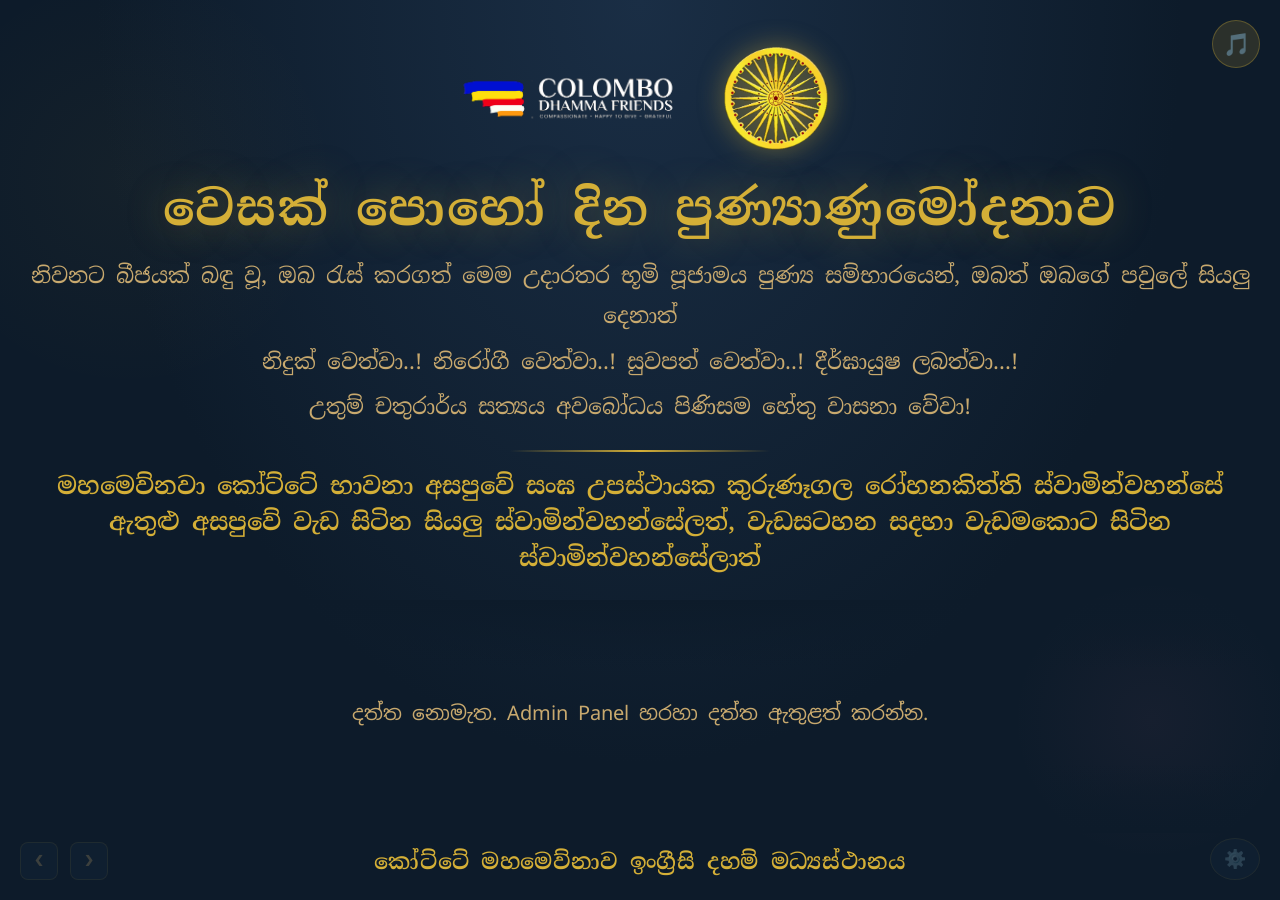
==== commit f7936ba2: "Special Merit Text Section" ====
--- a/index.html
+++ b/index.html
@@ -32,6 +32,7 @@
       <div class="subtitle" id="sub3">උතුම් චතුරාර්ය සත්‍යය අවබෝධය පිණිසම හේතු වාසනා වේවා!</div>
     </div>
     <div class="gold-divider"></div>
+    <div id="special-merit-display" style="display:none;"></div>
   </div>
 
   <div class="scroller-window">
@@ -67,6 +68,23 @@
     <div class="tab-action-buttons">
       <button class="btn-secondary" onclick="adminSave()">💾 Save</button>
       <button class="btn-primary" onclick="adminSaveAndDisplay()">💾 Save &amp; Display</button>
+    </div>
+    <!-- Special Merit Text -->
+    <div class="admin-card" style="margin-bottom:20px;">
+      <h3>📜 Special Merit Sharing Text</h3>
+      <label class="field-label">Name list or special merit sharing (shown at top of display)</label>
+      <textarea id="specialMeritText" rows="3" style="width:100%;background:rgba(255,255,255,.05);border:1px solid rgba(212,175,55,.25);border-radius:6px;color:var(--text-main);padding:10px 12px;font-size:14px;font-family:'Noto Sans Sinhala',sans-serif;resize:vertical;" placeholder="Enter special merit sharing text..."></textarea>
+      <div style="display:flex;gap:20px;margin-top:12px;align-items:center;">
+        <div style="display:flex;align-items:center;gap:8px;">
+          <label class="field-label" style="margin:0;">Font Color:</label>
+          <input type="color" id="specialMeritFontColor" value="#D4AF37" style="width:40px;height:30px;cursor:pointer;border:1px solid rgba(212,175,55,.3);border-radius:4px;">
+        </div>
+        <div style="display:flex;align-items:center;gap:8px;">
+          <label class="field-label" style="margin:0;">Font Size:</label>
+          <input type="range" id="specialMeritFontSize" min="12" max="48" value="24" style="width:120px;" oninput="document.getElementById('specialMeritFontSizeVal').textContent=this.value+'px'">
+          <span id="specialMeritFontSizeVal" style="color:var(--gold);font-size:14px;min-width:40px;">24px</span>
+        </div>
+      </div>
     </div>
     <!-- Add new section -->
     <div class="add-section-form">
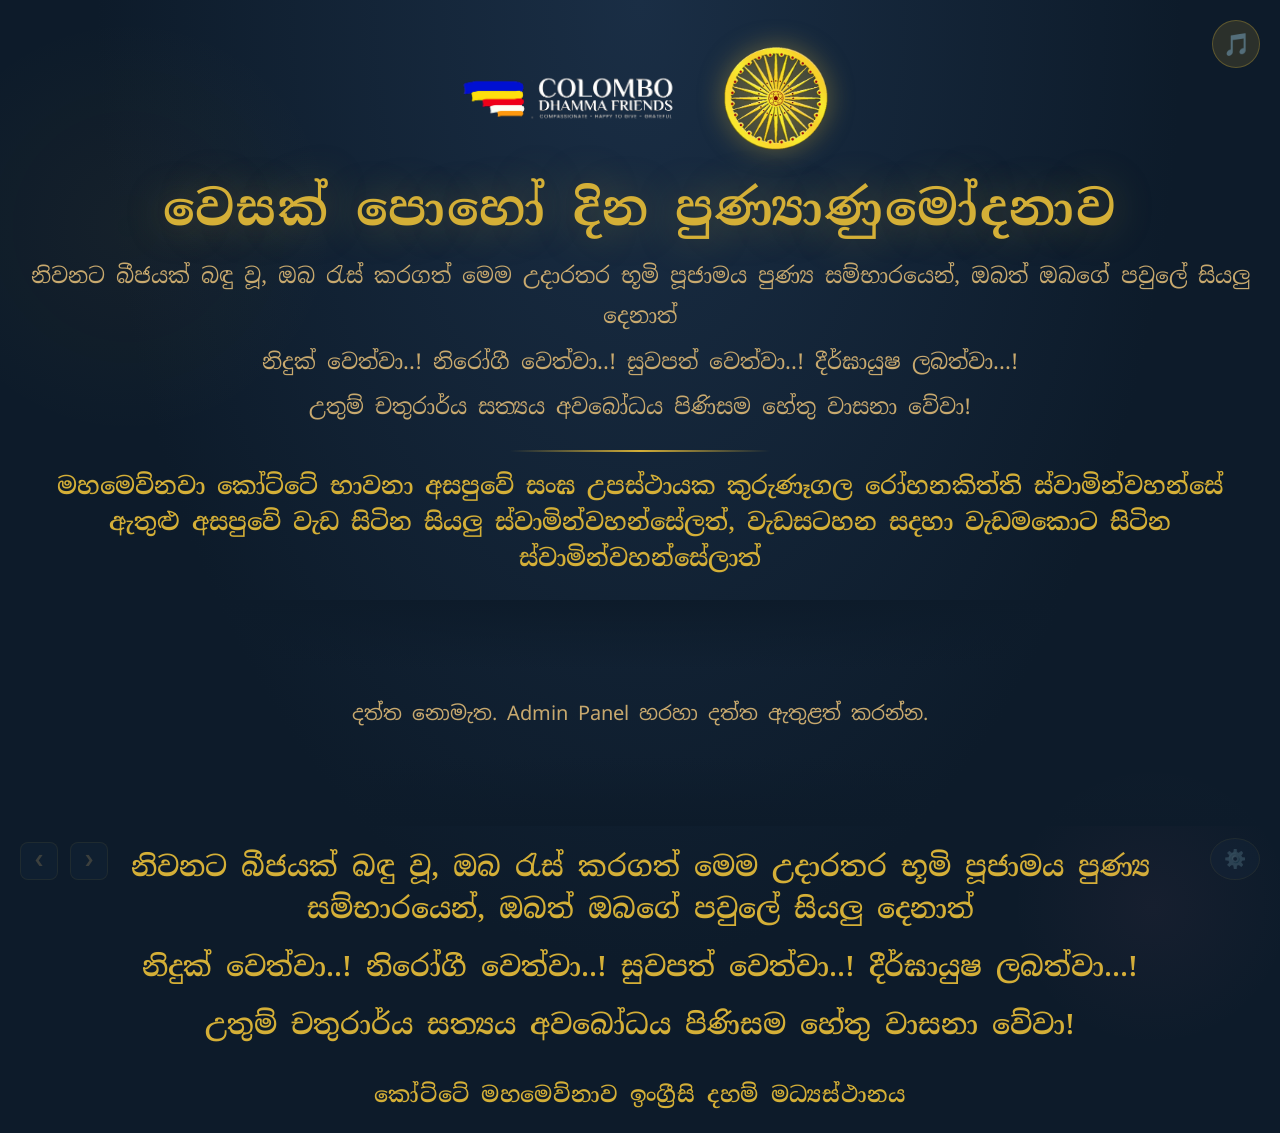
==== commit 35203f68: "Added a static final slide feature" ====
--- a/index.html
+++ b/index.html
@@ -39,6 +39,12 @@
     <div id="scroll-track"></div>
   </div>
 
+  <div id="final-slide" style="display:none;text-align:center;padding:20px 40px;">
+    <div id="final-slide-line1" style="margin-bottom:16px;"></div>
+    <div id="final-slide-line2" style="margin-bottom:16px;"></div>
+    <div id="final-slide-line3"></div>
+  </div>
+
   <div class="display-footer" id="display-footer">
     කෝට්ටේ මහමෙව්නාව ඉංග්‍රීසි දහම් මධ්‍යස්ථානය
   </div>
@@ -72,9 +78,16 @@
     <!-- Special Merit Text -->
     <div class="admin-card" style="margin-bottom:20px;">
       <h3>📜 Special Merit Sharing Text</h3>
+      <div class="section-toggle-row" style="border:none;padding:0;margin-bottom:12px;">
+        <span class="toggle-label">Show Special Merit Text</span>
+        <label class="toggle-switch">
+          <input type="checkbox" id="specialMeritShow" checked>
+          <span class="toggle-slider"></span>
+        </label>
+      </div>
       <label class="field-label">Name list or special merit sharing (shown at top of display)</label>
       <textarea id="specialMeritText" rows="3" style="width:100%;background:rgba(255,255,255,.05);border:1px solid rgba(212,175,55,.25);border-radius:6px;color:var(--text-main);padding:10px 12px;font-size:14px;font-family:'Noto Sans Sinhala',sans-serif;resize:vertical;" placeholder="Enter special merit sharing text..."></textarea>
-      <div style="display:flex;gap:20px;margin-top:12px;align-items:center;">
+      <div style="display:flex;gap:20px;margin-top:12px;align-items:center;flex-wrap:wrap;">
         <div style="display:flex;align-items:center;gap:8px;">
           <label class="field-label" style="margin:0;">Font Color:</label>
           <input type="color" id="specialMeritFontColor" value="#D4AF37" style="width:40px;height:30px;cursor:pointer;border:1px solid rgba(212,175,55,.3);border-radius:4px;">
@@ -83,6 +96,23 @@
           <label class="field-label" style="margin:0;">Font Size:</label>
           <input type="range" id="specialMeritFontSize" min="12" max="48" value="24" style="width:120px;" oninput="document.getElementById('specialMeritFontSizeVal').textContent=this.value+'px'">
           <span id="specialMeritFontSizeVal" style="color:var(--gold);font-size:14px;min-width:40px;">24px</span>
+        </div>
+      </div>
+      <div style="display:flex;gap:20px;margin-top:12px;align-items:center;flex-wrap:wrap;">
+        <div style="display:flex;align-items:center;gap:8px;">
+          <label class="field-label" style="margin:0;">Top Padding:</label>
+          <input type="range" id="specialMeritPaddingTop" min="0" max="48" value="16" style="width:100px;" oninput="document.getElementById('specialMeritPaddingTopVal').textContent=this.value+'px'">
+          <span id="specialMeritPaddingTopVal" style="color:var(--gold);font-size:14px;min-width:40px;">16px</span>
+        </div>
+        <div style="display:flex;align-items:center;gap:8px;">
+          <label class="field-label" style="margin:0;">Bottom Padding:</label>
+          <input type="range" id="specialMeritPaddingBottom" min="0" max="48" value="8" style="width:100px;" oninput="document.getElementById('specialMeritPaddingBottomVal').textContent=this.value+'px'">
+          <span id="specialMeritPaddingBottomVal" style="color:var(--gold);font-size:14px;min-width:40px;">8px</span>
+        </div>
+        <div style="display:flex;align-items:center;gap:8px;">
+          <label class="field-label" style="margin:0;">Hide after slide #:</label>
+          <input type="range" id="specialMeritHideAfter" min="0" max="20" value="0" style="width:100px;" oninput="document.getElementById('specialMeritHideAfterVal').textContent=this.value==0?'Never':this.value">
+          <span id="specialMeritHideAfterVal" style="color:var(--gold);font-size:14px;min-width:50px;">Never</span>
         </div>
       </div>
     </div>
@@ -302,6 +332,37 @@
           <span>Slide 20</span>
         </div>
       </div>
+
+      <div class="admin-card" style="grid-column:1/-1;">
+        <h3>🏁 Final Slide</h3>
+        <p style="font-size:12px;color:var(--text-muted);margin-bottom:14px;font-family:'Noto Sans Sinhala',sans-serif;">
+          Show a final static slide after all sections are displayed. The main title will be hidden when showing the final slide.
+        </p>
+        <div class="section-toggle-row" style="border:none;padding:0;margin-bottom:12px;">
+          <span class="toggle-label">Enable Final Slide</span>
+          <label class="toggle-switch">
+            <input type="checkbox" id="finalSlideEnabled" checked>
+            <span class="toggle-slider"></span>
+          </label>
+        </div>
+        <label class="field-label">Line 1</label>
+        <textarea id="finalSlideLine1" rows="2" style="width:100%;background:rgba(255,255,255,.05);border:1px solid rgba(212,175,55,.25);border-radius:6px;color:var(--text-main);padding:10px 12px;font-size:14px;font-family:'Noto Sans Sinhala',sans-serif;resize:vertical;">නිවනට බීජයක් බඳු වූ, ඔබ රැස් කරගත් මෙම උදාරතර භූමි පූජාමය පුණ්‍ය සම්භාරයෙන්, ඔබත් ඔබගේ පවුලේ සියලු දෙනාත්</textarea>
+        <label class="field-label" style="margin-top:12px;">Line 2</label>
+        <textarea id="finalSlideLine2" rows="2" style="width:100%;background:rgba(255,255,255,.05);border:1px solid rgba(212,175,55,.25);border-radius:6px;color:var(--text-main);padding:10px 12px;font-size:14px;font-family:'Noto Sans Sinhala',sans-serif;resize:vertical;">නිදුක් වෙත්වා..! නිරෝගී වෙත්වා..! සුවපත් වෙත්වා..! දීර්ඝායුෂ ලබත්වා...!</textarea>
+        <label class="field-label" style="margin-top:12px;">Line 3</label>
+        <textarea id="finalSlideLine3" rows="2" style="width:100%;background:rgba(255,255,255,.05);border:1px solid rgba(212,175,55,.25);border-radius:6px;color:var(--text-main);padding:10px 12px;font-size:14px;font-family:'Noto Sans Sinhala',sans-serif;resize:vertical;">උතුම් චතුරාර්ය සත්‍යය අවබෝධය පිණිසම හේතු වාසනා වේවා!</textarea>
+        <div style="display:flex;gap:20px;margin-top:12px;align-items:center;flex-wrap:wrap;">
+          <div style="display:flex;align-items:center;gap:8px;">
+            <label class="field-label" style="margin:0;">Font Color:</label>
+            <input type="color" id="finalSlideFontColor" value="#D4AF37" style="width:40px;height:30px;cursor:pointer;border:1px solid rgba(212,175,55,.3);border-radius:4px;">
+          </div>
+          <div style="display:flex;align-items:center;gap:8px;">
+            <label class="field-label" style="margin:0;">Font Size:</label>
+            <input type="range" id="finalSlideFontSize" min="12" max="48" value="28" style="width:120px;" oninput="document.getElementById('finalSlideFontSizeVal').textContent=this.value+'px'">
+            <span id="finalSlideFontSizeVal" style="color:var(--gold);font-size:14px;min-width:40px;">28px</span>
+          </div>
+        </div>
+      </div>
     </div>
   </div>
 
@@ -481,6 +542,21 @@
         </p>
         <button class="btn-secondary" onclick="clearStorage()" style="background:rgba(200,80,80,.1);border-color:rgba(200,80,80,.3);color:#cc6666;">🗑️ Clear All Data</button>
       </div>
+      <div class="admin-card" style="grid-column:1/-1;">
+        <h3>📦 JSON Backup &amp; Restore</h3>
+        <p style="font-size:12px;color:var(--text-muted);margin-bottom:16px;font-family:'Noto Sans Sinhala',sans-serif;">
+          Save current data and configuration to a JSON file, or load from a previously saved JSON backup.
+          JSON files include all data and settings in a structured format.
+        </p>
+        <div style="display:flex;gap:12px;flex-wrap:wrap;">
+          <button class="btn-export" onclick="exportJSON()">💾 Save to JSON</button>
+          <label class="btn-import-label" style="display:inline-flex;align-items:center;gap:8px;padding:10px 18px;background:rgba(212,175,55,.1);border:1px solid rgba(212,175,55,.3);border-radius:8px;cursor:pointer;transition:all .2s;">
+            📂 Load from JSON
+            <input type="file" id="importJsonFile" accept=".json" onchange="importJSON(event)" style="display:none;">
+          </label>
+        </div>
+        <span id="json-status" style="font-size:12px;color:var(--text-muted);margin-left:12px;font-family:'Noto Sans Sinhala',sans-serif;"></span>
+      </div>
     </div>
   </div>
 
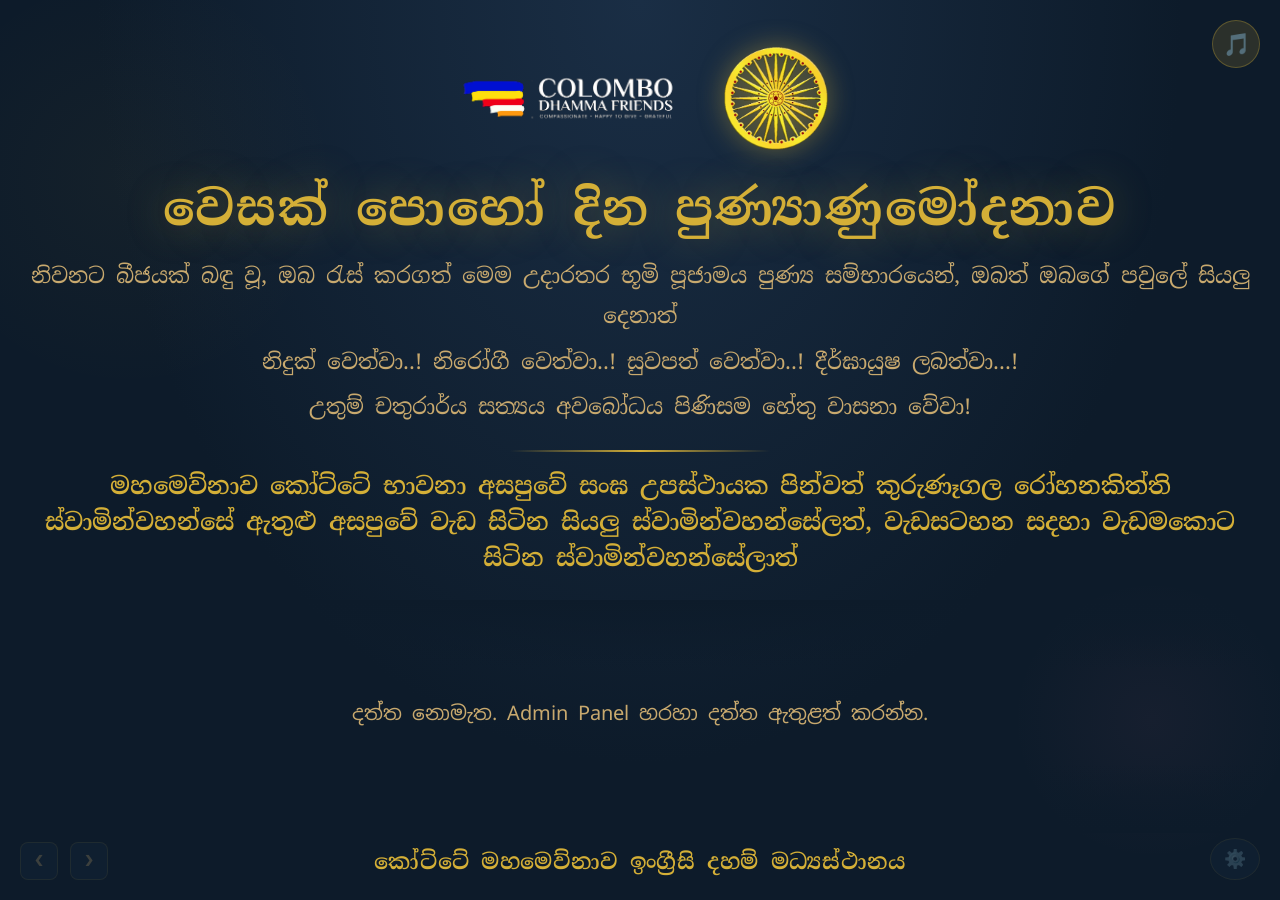
==== commit fb8e58af: "Added the final slide image feature" ====
--- a/index.html
+++ b/index.html
@@ -40,6 +40,7 @@
   </div>
 
   <div id="final-slide" style="display:none;text-align:center;padding:20px 40px;">
+    <img id="final-slide-img" src="" alt="" style="max-width:100%;height:auto;margin-bottom:20px;object-fit:contain;">
     <div id="final-slide-line1" style="margin-bottom:16px;"></div>
     <div id="final-slide-line2" style="margin-bottom:16px;"></div>
     <div id="final-slide-line3"></div>
@@ -361,6 +362,15 @@
             <input type="range" id="finalSlideFontSize" min="12" max="48" value="28" style="width:120px;" oninput="document.getElementById('finalSlideFontSizeVal').textContent=this.value+'px'">
             <span id="finalSlideFontSizeVal" style="color:var(--gold);font-size:14px;min-width:40px;">28px</span>
           </div>
+          <div style="display:flex;align-items:center;gap:8px;">
+            <label class="field-label" style="margin:0;">Image URL:</label>
+            <input type="text" id="finalSlideImageUrl" value="" style="width:200px;padding:4px 8px;border:1px solid rgba(212,175,55,.3);border-radius:4px;">
+          </div>
+          <div style="display:flex;align-items:center;gap:8px;">
+            <label class="field-label" style="margin:0;">Image Opacity:</label>
+            <input type="range" id="finalSlideImageOpacity" min="0" max="100" value="50" style="width:80px;" oninput="document.getElementById('finalSlideImageOpacityVal').textContent=this.value+'%'">
+            <span id="finalSlideImageOpacityVal" style="color:var(--gold);font-size:14px;min-width:40px;">50%</span>
+          </div>
         </div>
       </div>
     </div>
--- a/css/styles.css
+++ b/css/styles.css
@@ -44,6 +44,7 @@
 .scroller-window::before,.scroller-window::after{content:'';position:absolute;left:0;right:0;height:70px;z-index:3;pointer-events:none;}
 .scroller-window::before{top:0;background:linear-gradient(to bottom,var(--deep) 0%,transparent 100%);}
 .scroller-window::after{bottom:0;background:linear-gradient(to top,var(--deep) 0%,transparent 100%);}
+#final-slide{width:100%;max-width:1400px;flex:1;position:relative;padding:0 calc(32px * var(--content-padding-x));margin:0 auto;box-sizing:border-box;min-height:0;}
 #scroll-track{position:relative;padding:20px 0;}
 
 .slide-group{display:none;opacity:0;transform:translateY(28px);
